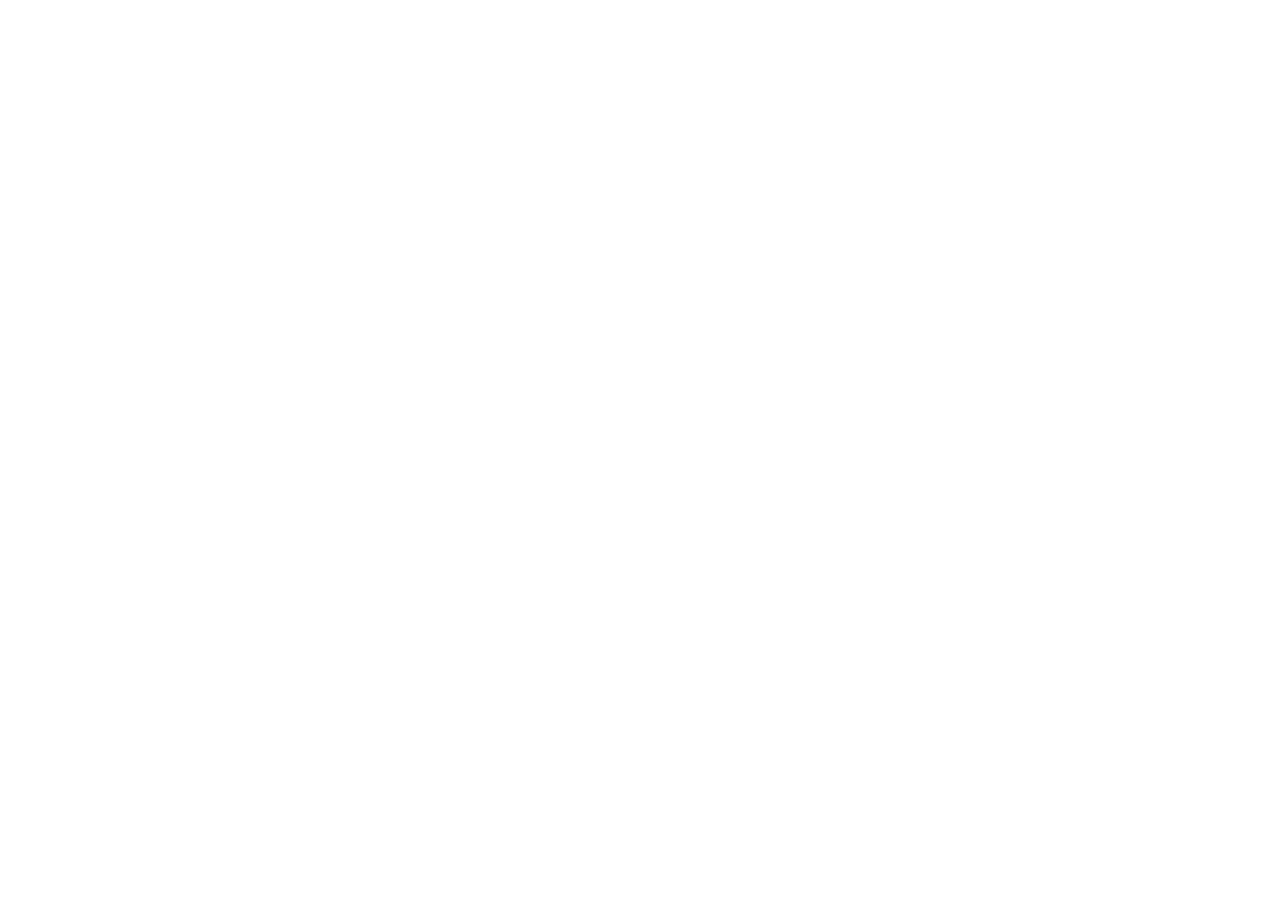
==== Reservia.html @ d8673938 "Base Du Projet" ====
<!DOCTYPE html>
<html lang="fr">
<head>
    <meta charset="UTF-8">
    <meta http-equiv="X-UA-Compatible" content="IE=edge">
    <meta name="viewport" content="width=device-width, initial-scale=1.0">
    <title>Reservia</title>
</head>
<body>
    
</body>
</html>
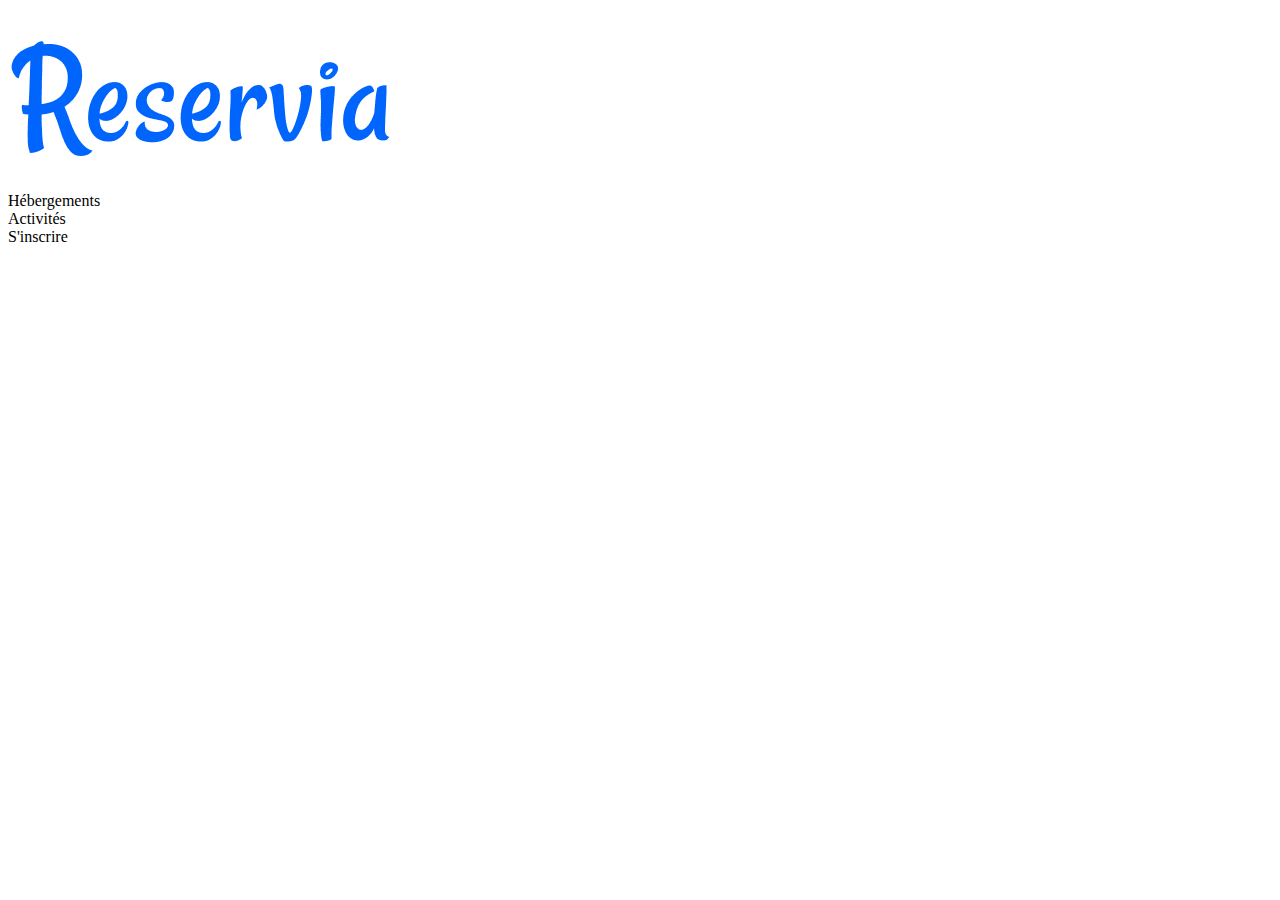
==== commit dcbecfb6: "Debut du Projet" ====
--- a/Reservia.html
+++ b/Reservia.html
@@ -7,6 +7,14 @@
     <title>Reservia</title>
 </head>
 <body>
+    <section class="top-page">
+        <img src="images/logo/Reservia@3x.png" alt="Loge du Site">
+            <nav>
+                <li>Hébergements</li>
+                <li>Activités</li>
+                <li>S'inscrire</li>
+            </nav>
+    </section>
     
 </body>
 </html>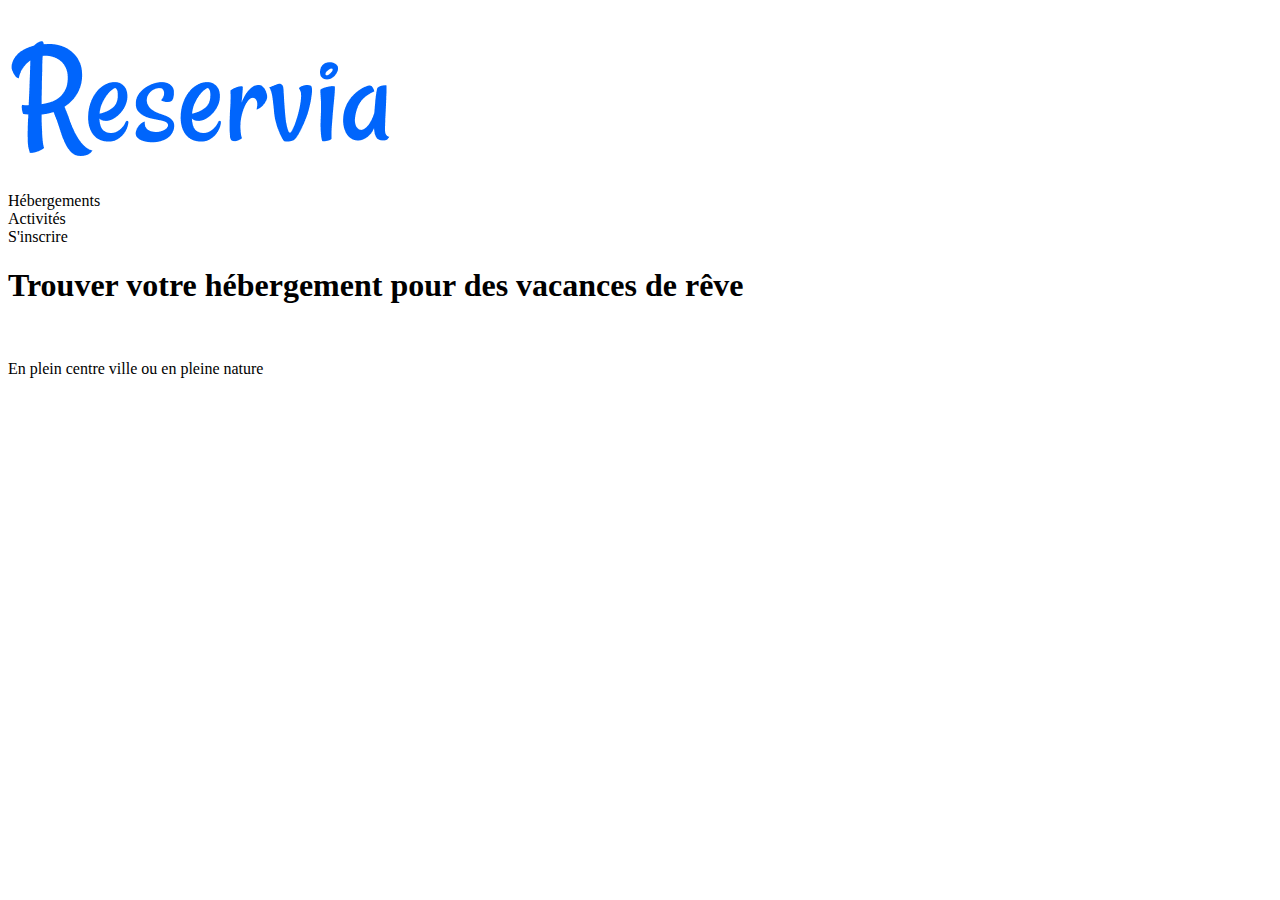
==== commit e5a5ddd7: "2 jours de codage" ====
--- a/Reservia.html
+++ b/Reservia.html
@@ -13,8 +13,13 @@
                 <li>Hébergements</li>
                 <li>Activités</li>
                 <li>S'inscrire</li>
-            </nav>
-    </section>
+            </nav> 
+    <h1>
+        Trouver votre hébergement pour des vacances de rêve
+    </h1> <br />
+    <p>En plein centre ville ou en pleine nature
+    </p> <br />
     
+
 </body>
 </html>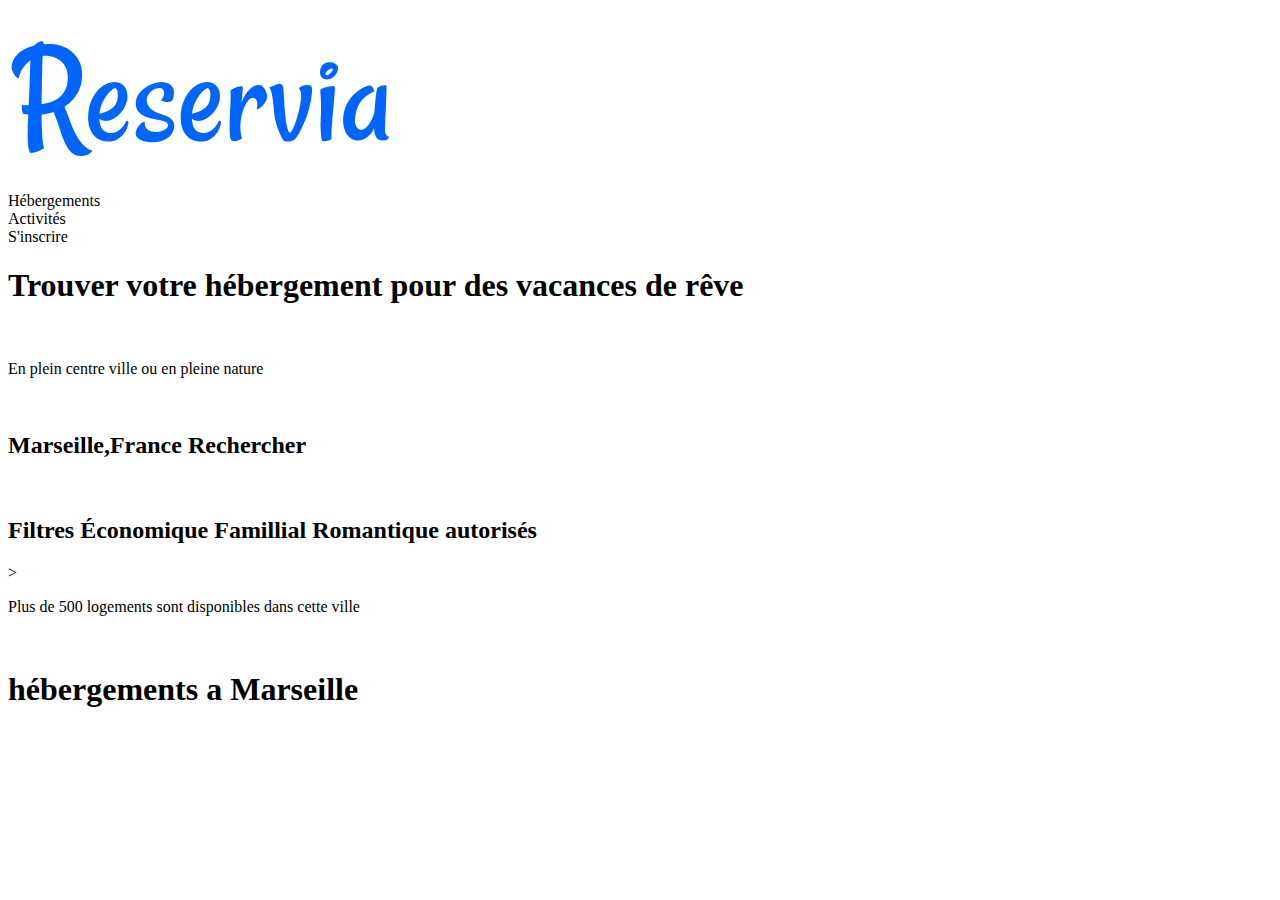
==== commit 74167714: "commit avant ajoute de photo" ====
--- a/Reservia.html
+++ b/Reservia.html
@@ -14,12 +14,18 @@
                 <li>Activités</li>
                 <li>S'inscrire</li>
             </nav> 
-    <h1>
-        Trouver votre hébergement pour des vacances de rêve
-    </h1> <br />
-    <p>En plein centre ville ou en pleine nature
-    </p> <br />
-    
+        <h1>
+            Trouver votre hébergement pour des vacances de rêve
+        </h1> <br />
+            <p>En plein centre ville ou en pleine nature
+                </p> <br />
+        <h2> Marseille,France Rechercher</h2><br />
+        <h2>Filtres Économique Famillial Romantique autorisés</h2>><br />
+            <p>Plus de 500 logements sont disponibles dans cette ville</p><br />
+
+        <h1>hébergements a Marseille</h1><br />   
+        
+
 
 </body>
 </html>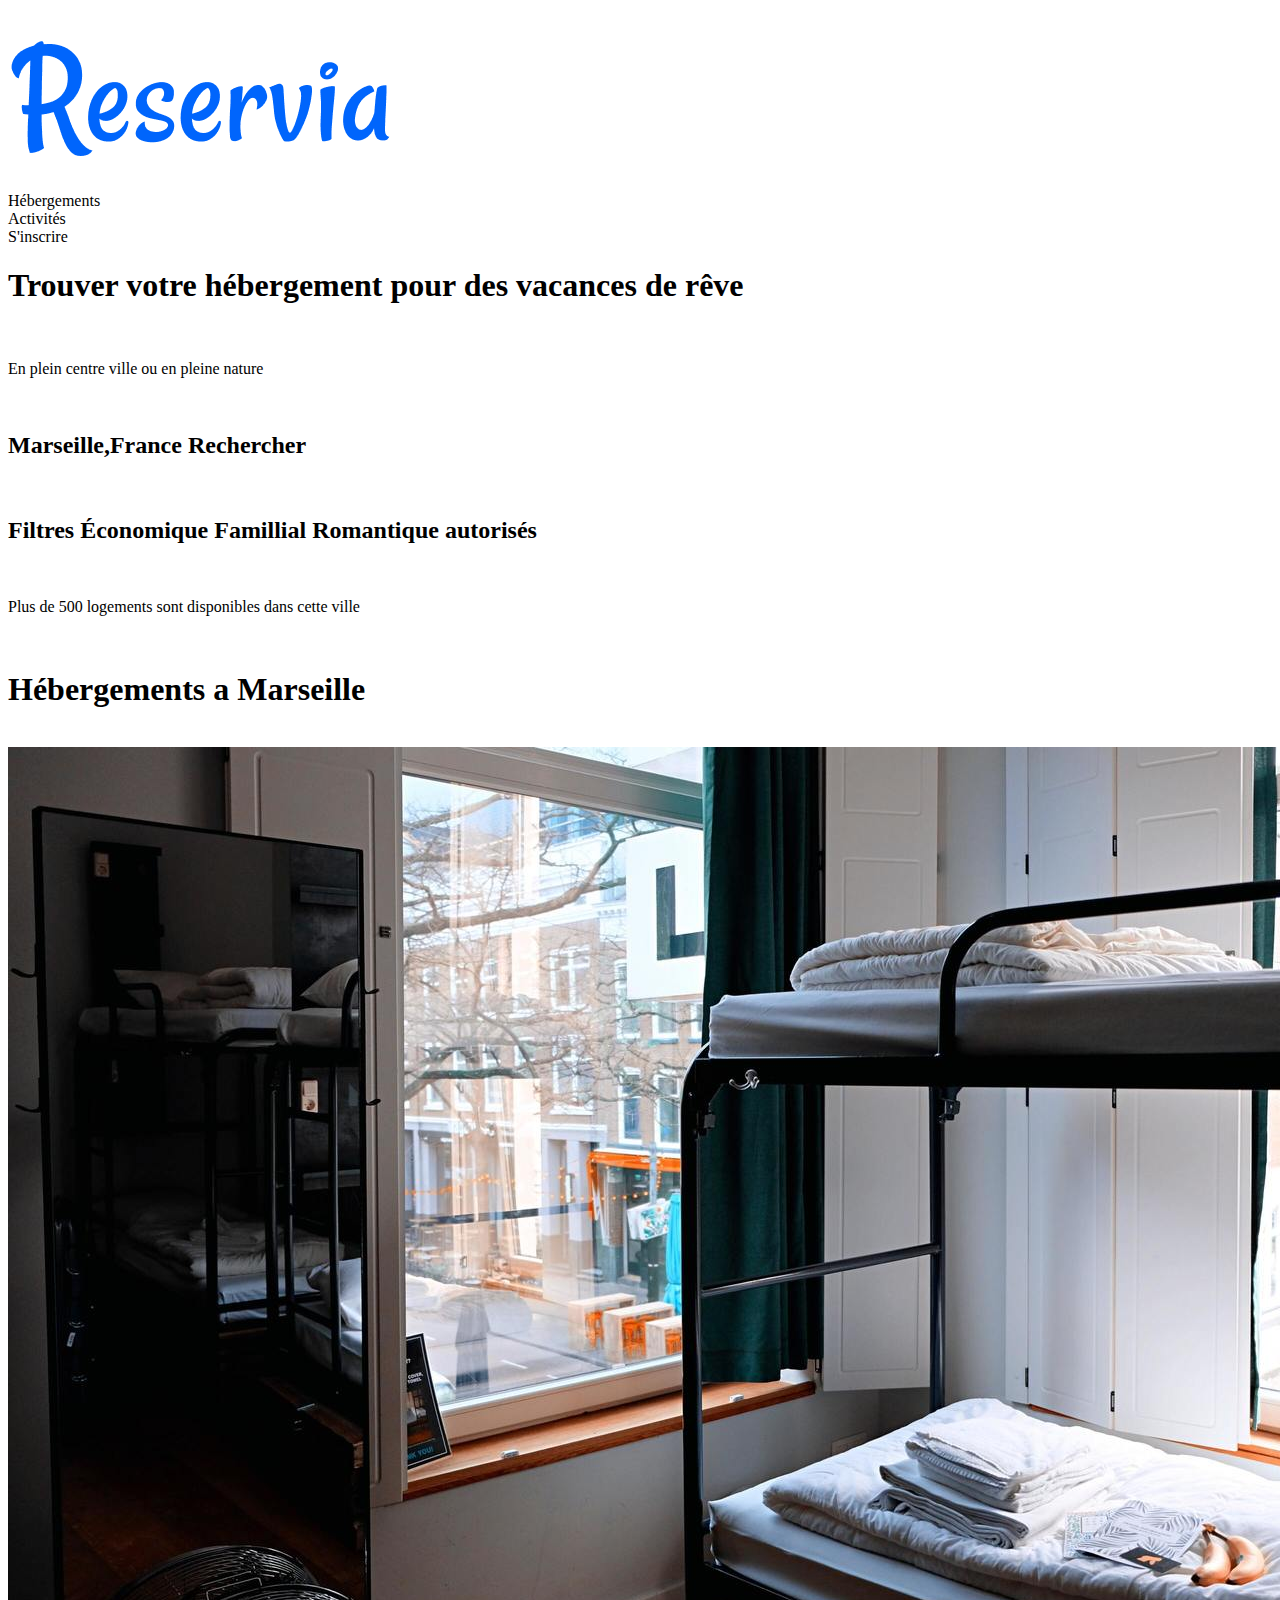
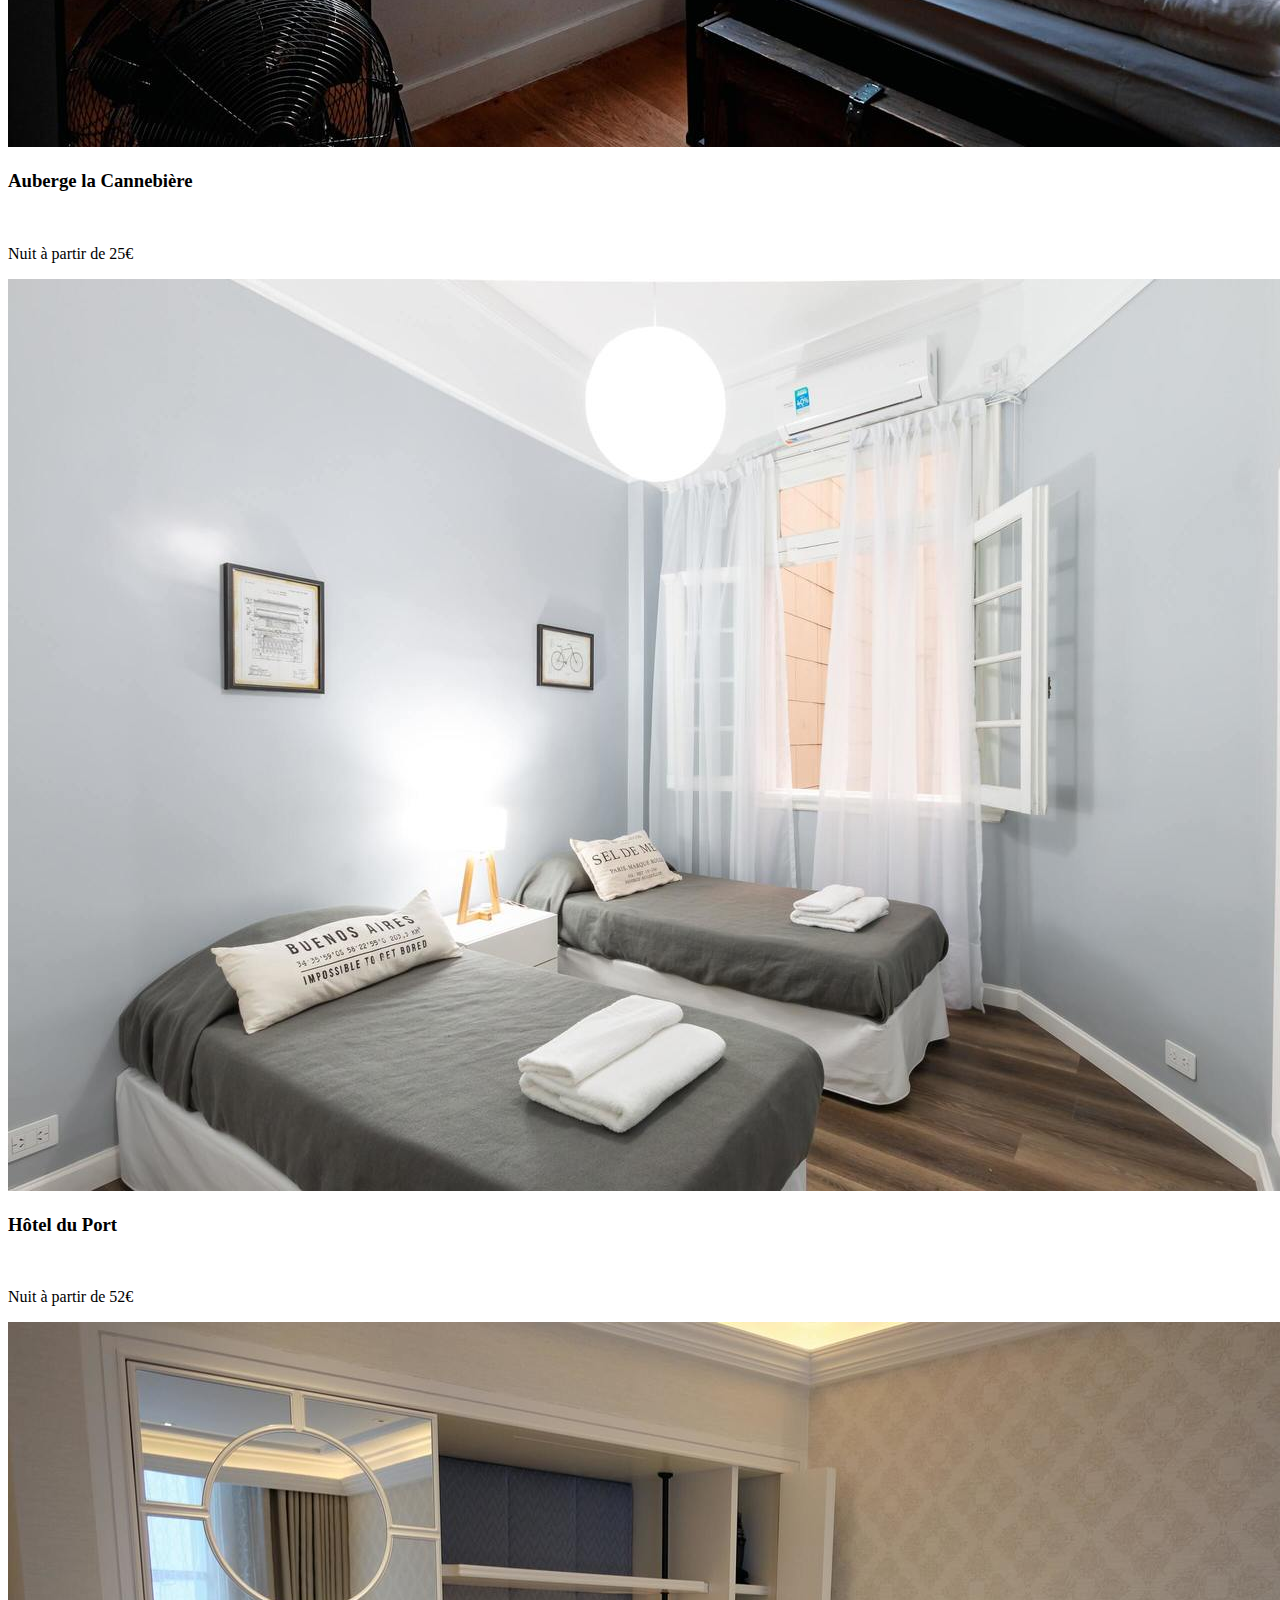
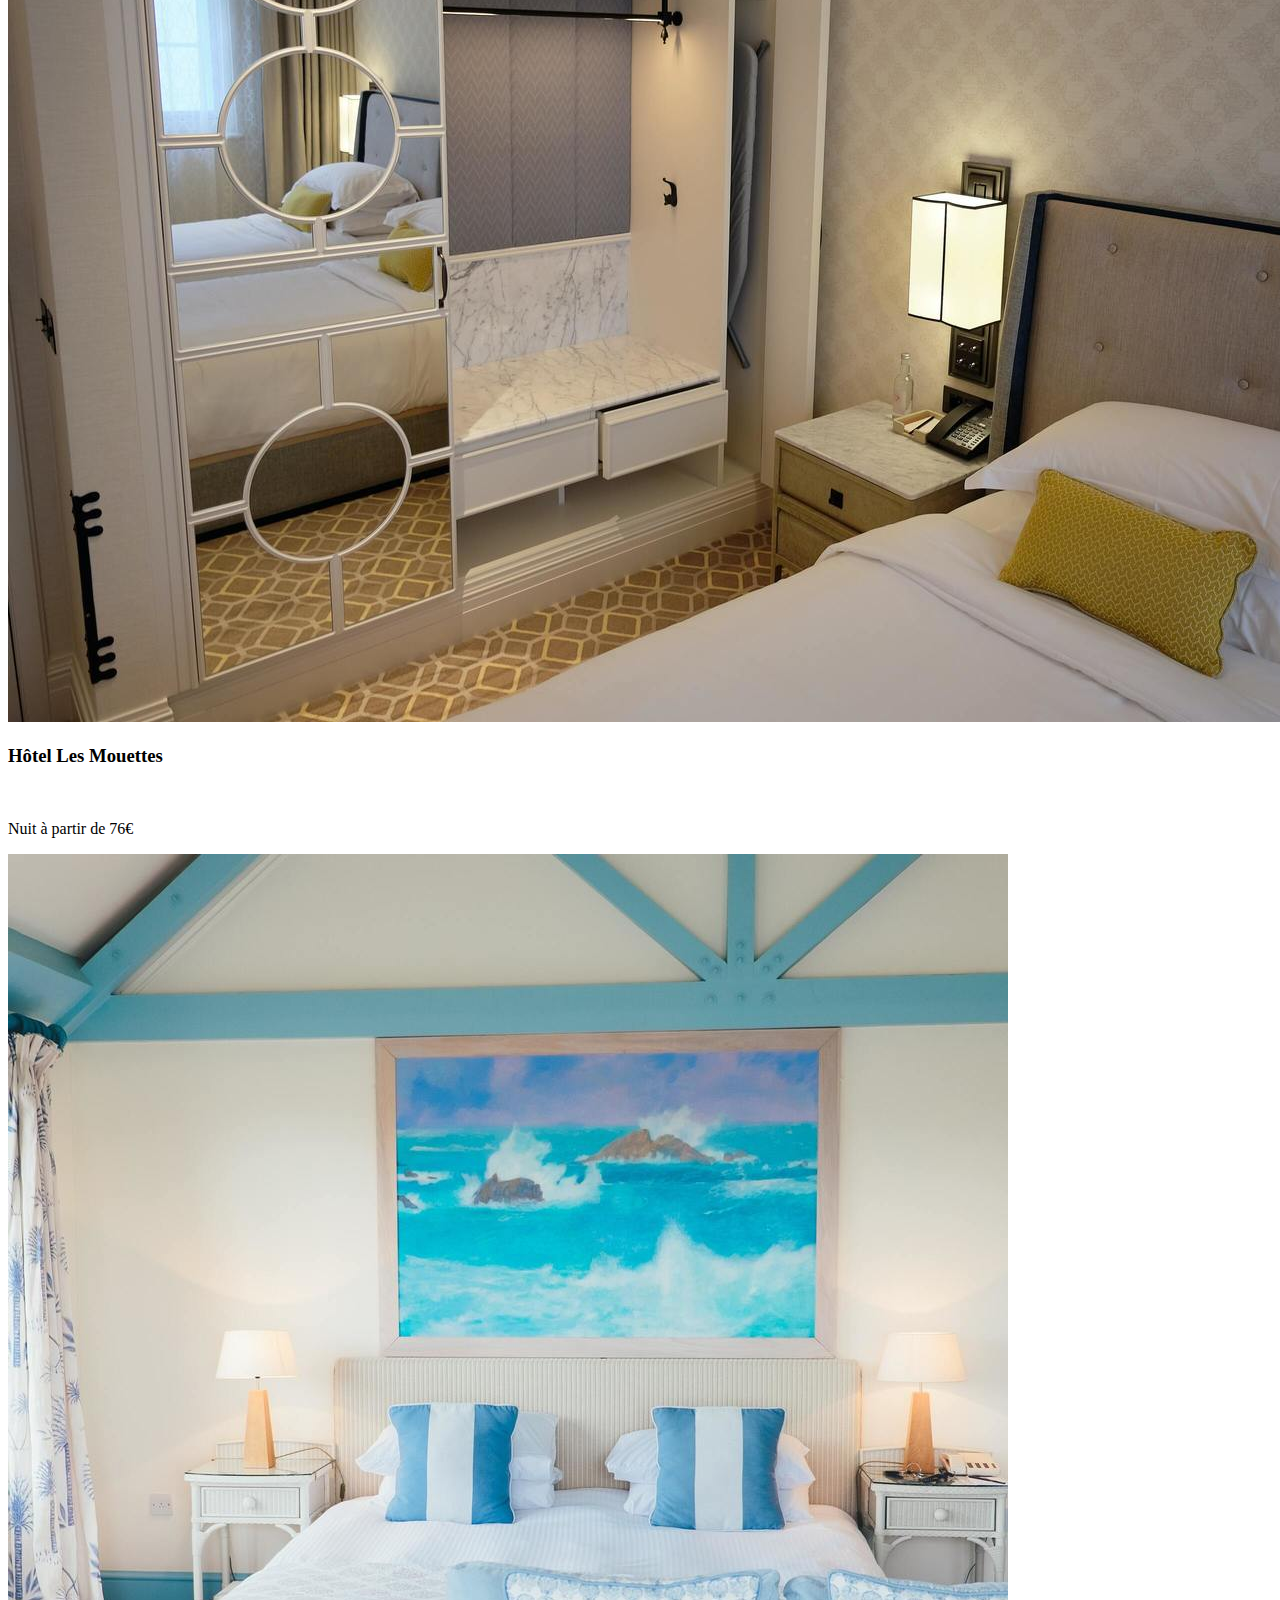
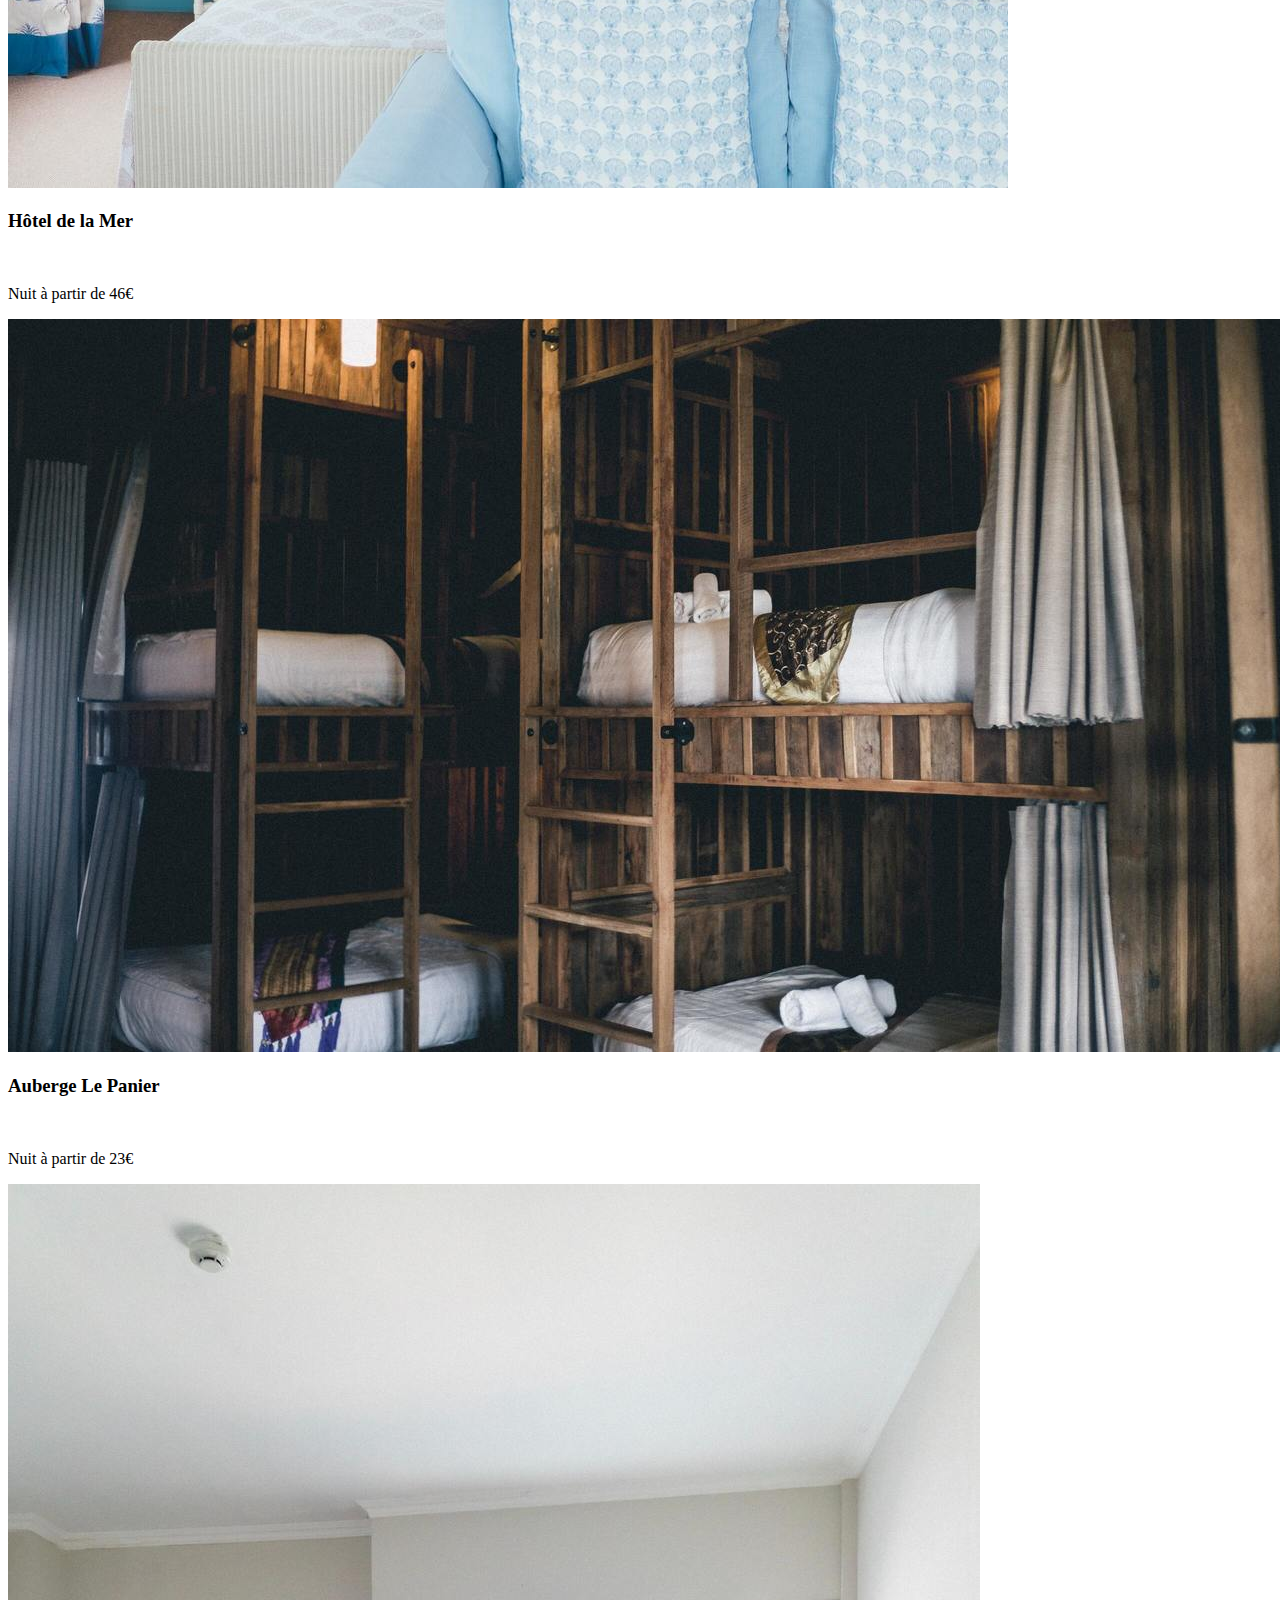
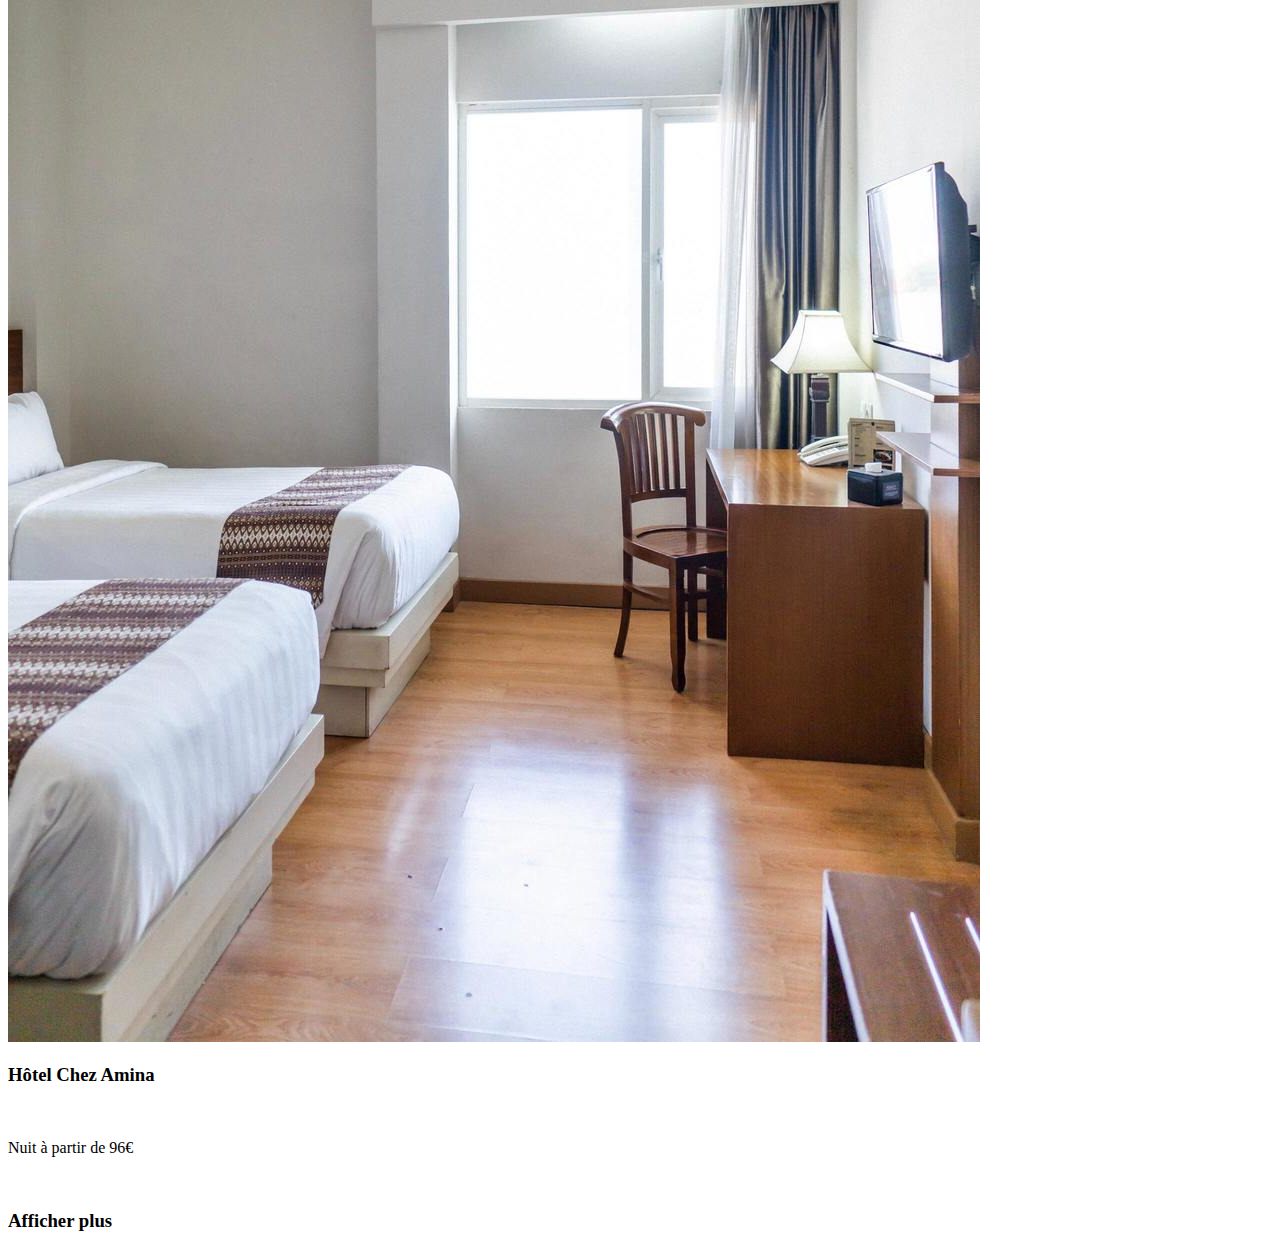
==== commit 36f18541: "ajouts des image centrales" ====
--- a/Reservia.html
+++ b/Reservia.html
@@ -20,10 +20,31 @@
             <p>En plein centre ville ou en pleine nature
                 </p> <br />
         <h2> Marseille,France Rechercher</h2><br />
-        <h2>Filtres Économique Famillial Romantique autorisés</h2>><br />
+        <h2>Filtres Économique Famillial Romantique autorisés</h2><br />
             <p>Plus de 500 logements sont disponibles dans cette ville</p><br />
+    <Section class="central">
+        <h1>Hébergements a Marseille</h1><br />
+        <img src="images/hebergements/3_medium/marcus-loke-WQJvWU_HZFo-unsplash.jpg" alt="Auberge la Cannebière"><br />
+            <h3>Auberge la Cannebière</h3><br />
+                <p>Nuit à partir de 25€</p>
+        <img src="images/hebergements/3_medium/fred-kleber-gTbaxaVLvsg-unsplash.jpg" alt="Hôtel du Port"><br />
+            <h3>Hôtel du Port</h3><br />
+                <p>Nuit à partir de 52€</p>
+        <img src="images/hebergements/3_medium/reisetopia-B8WIgxA_PFU-unsplash.jpg" alt="Hôtel Les Mouettes"><br />
+            <h3>Hôtel Les Mouettes</h3><br />
+                <p>Nuit à partir de 76€</p>
+        <img src="images/hebergements/3_medium/annie-spratt-Eg1qcIitAuA-unsplash.jpg" alt="Hôtel de la Mer"><br />
+            <h3>Hôtel de la Mer</h3><br />
+                 <p>Nuit à partir de 46€</p>
+        <img src="images/hebergements/3_medium/nicate-lee-kT-ZyaiwBe0-unsplash.jpg" alt="Auberge Le Panier"><br />
+            <h3>Auberge Le Panier</h3><br />
+                <p>Nuit à partir de 23€</p>
+        <img src="images/hebergements/3_medium/febrian-zakaria-M6S1WvfW68A-unsplash.jpg" alt="Hôtel Chez Amina"><br />
+            <h3>Hôtel Chez Amina</h3><br />
+                <p>Nuit à partir de 96€</p><br />
+            <h3>Afficher plus</h3>
 
-        <h1>hébergements a Marseille</h1><br />   
+    </Section>
         
 
 
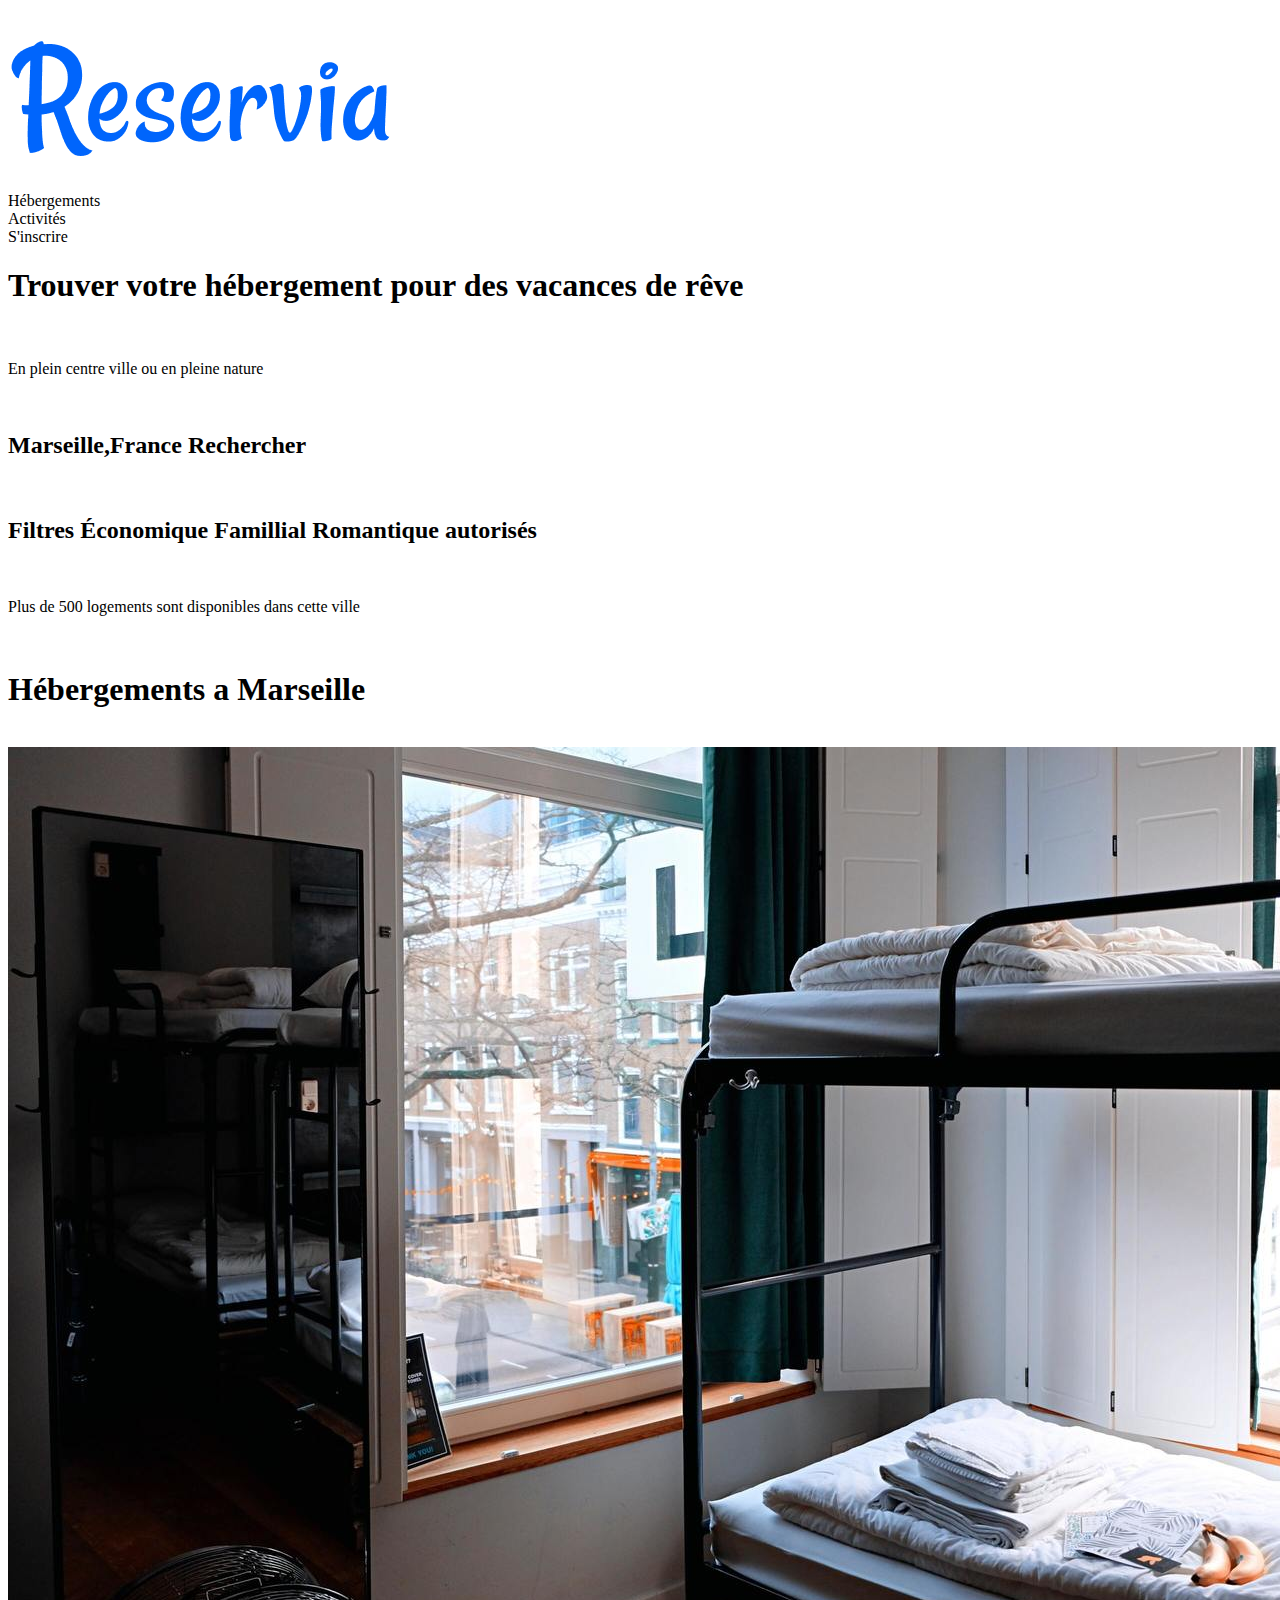
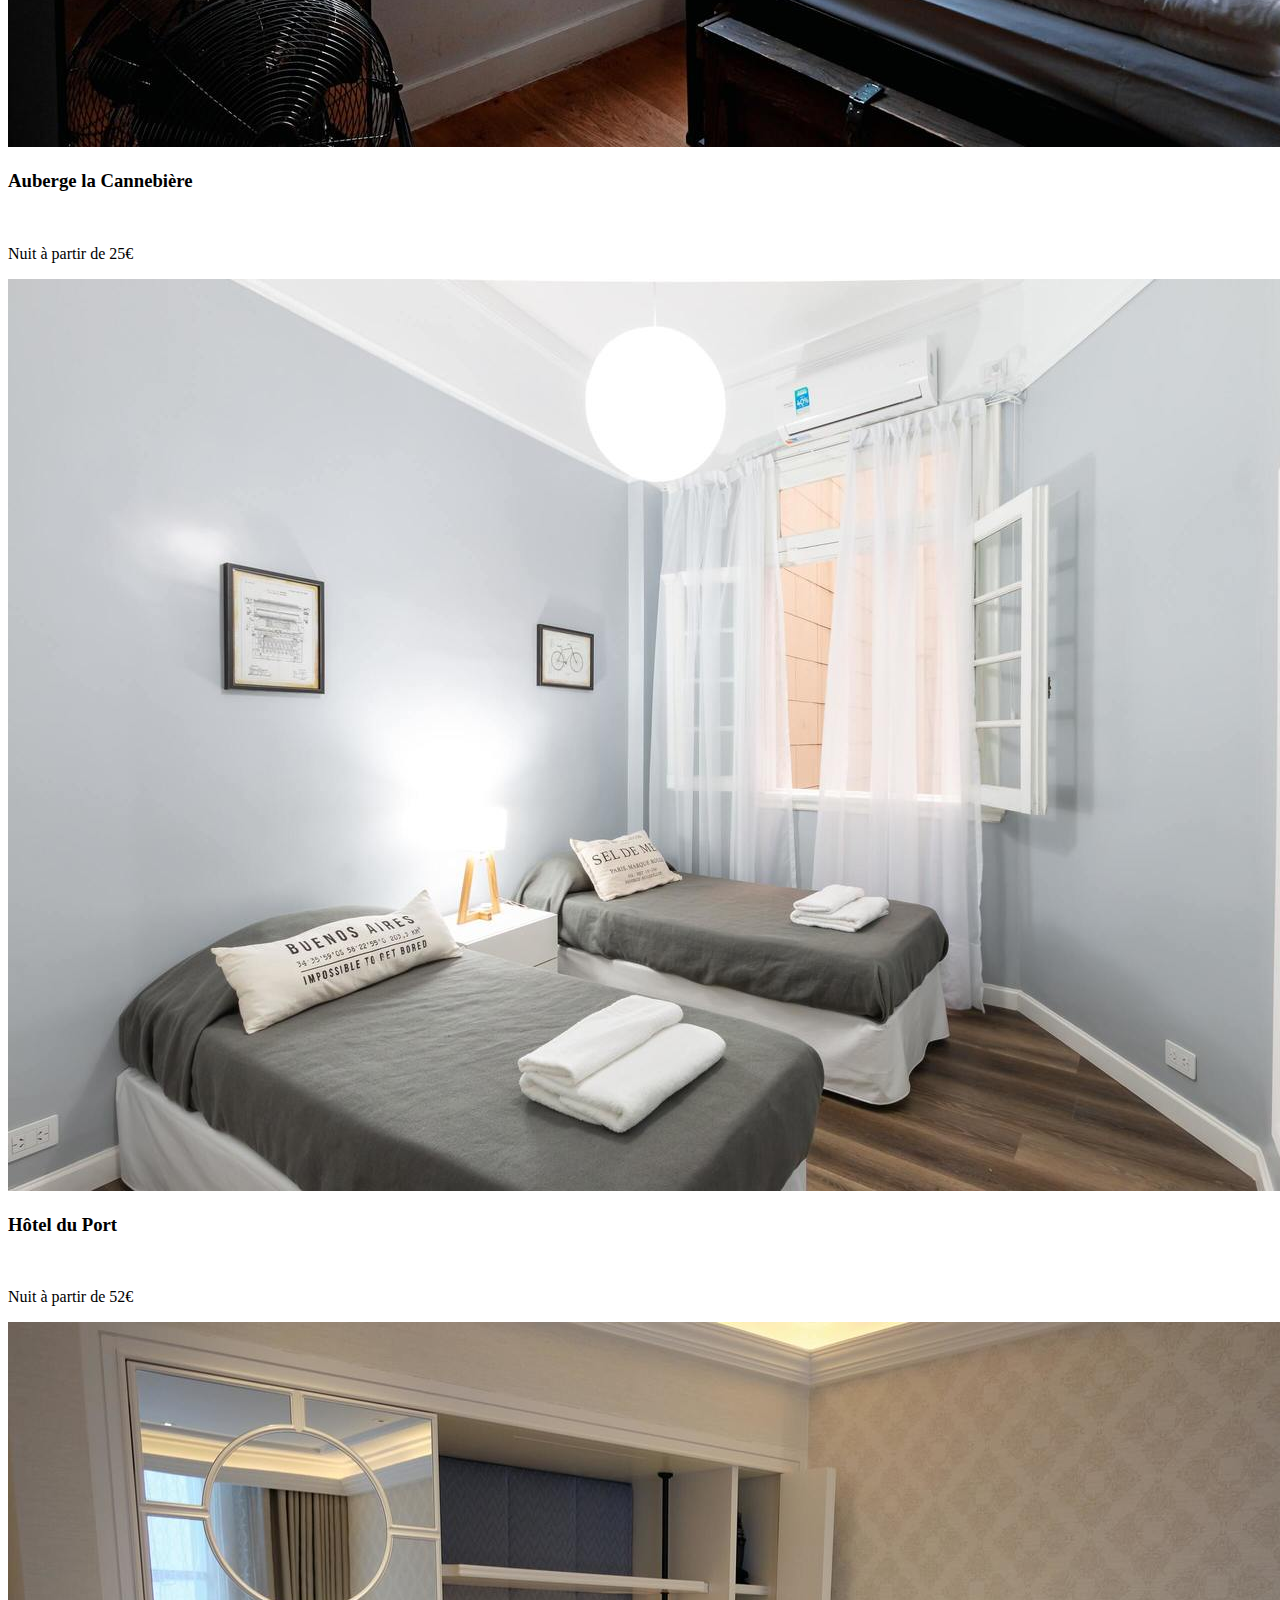
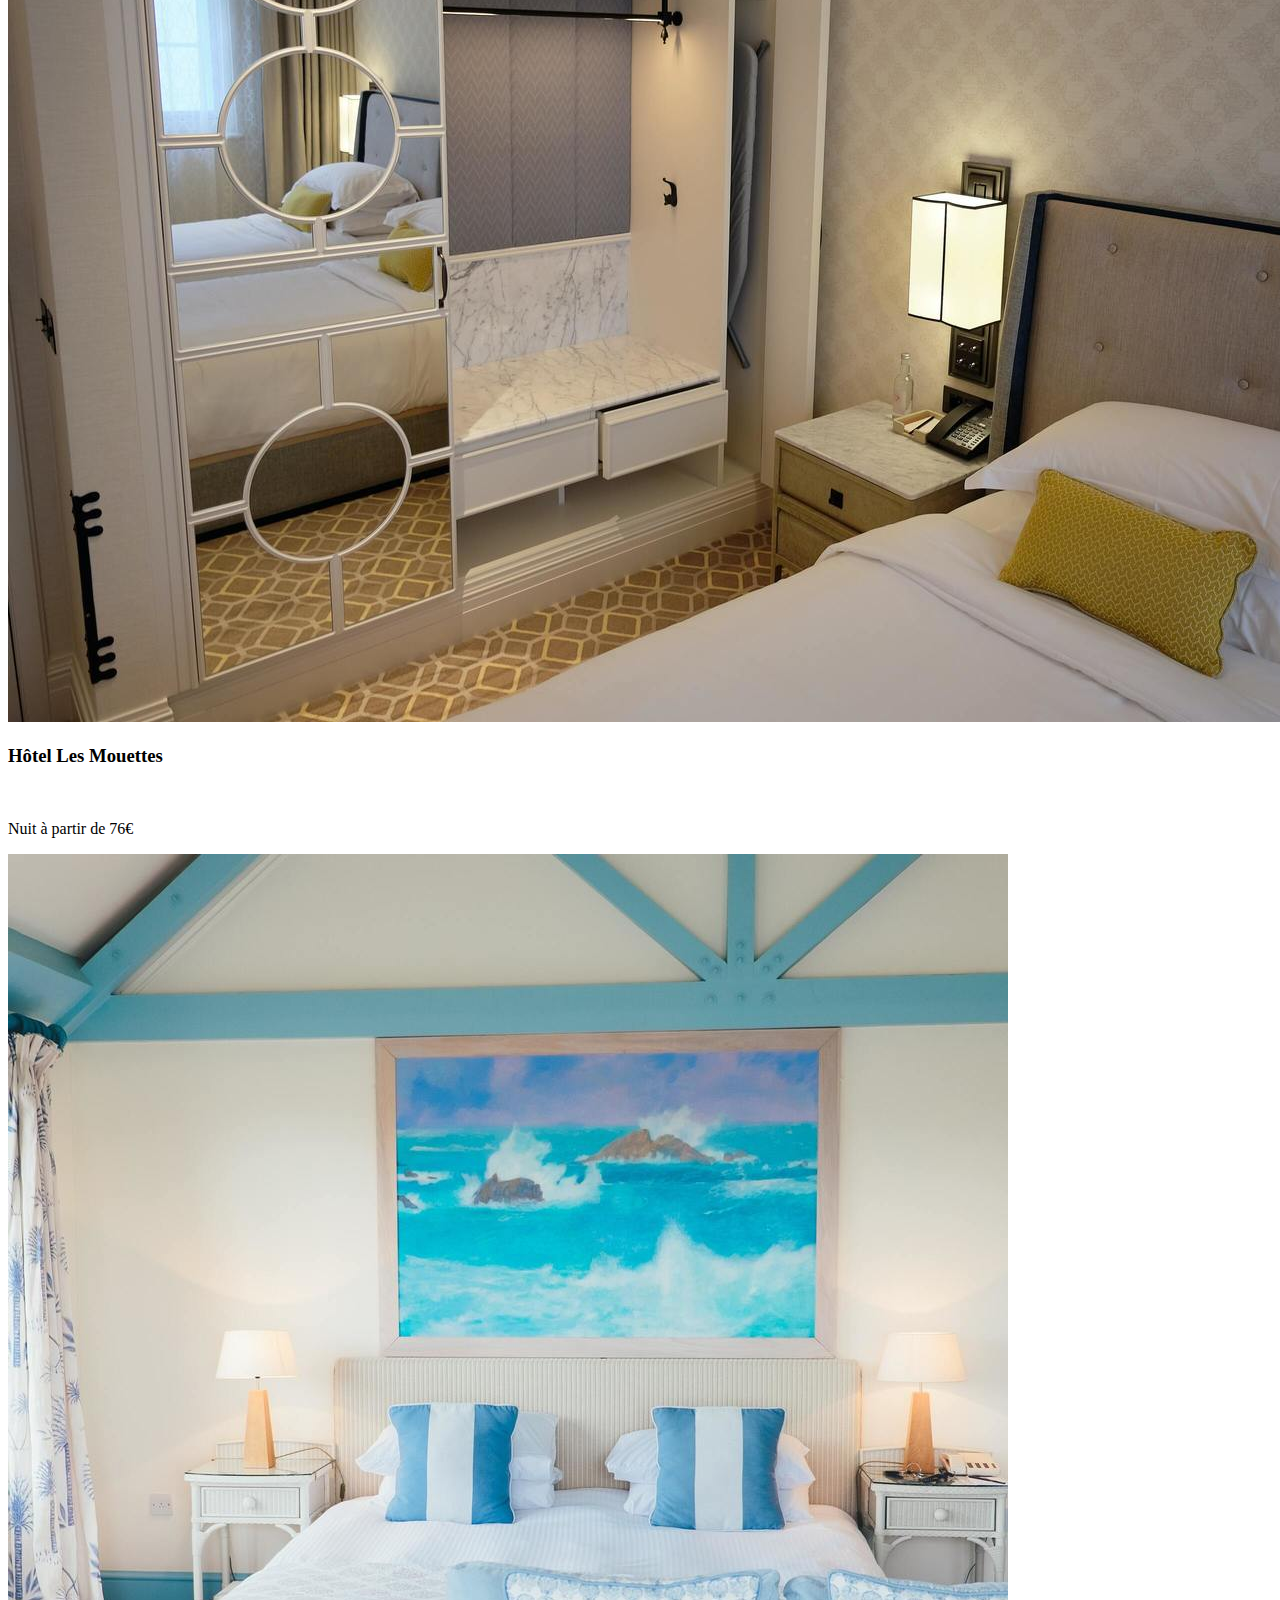
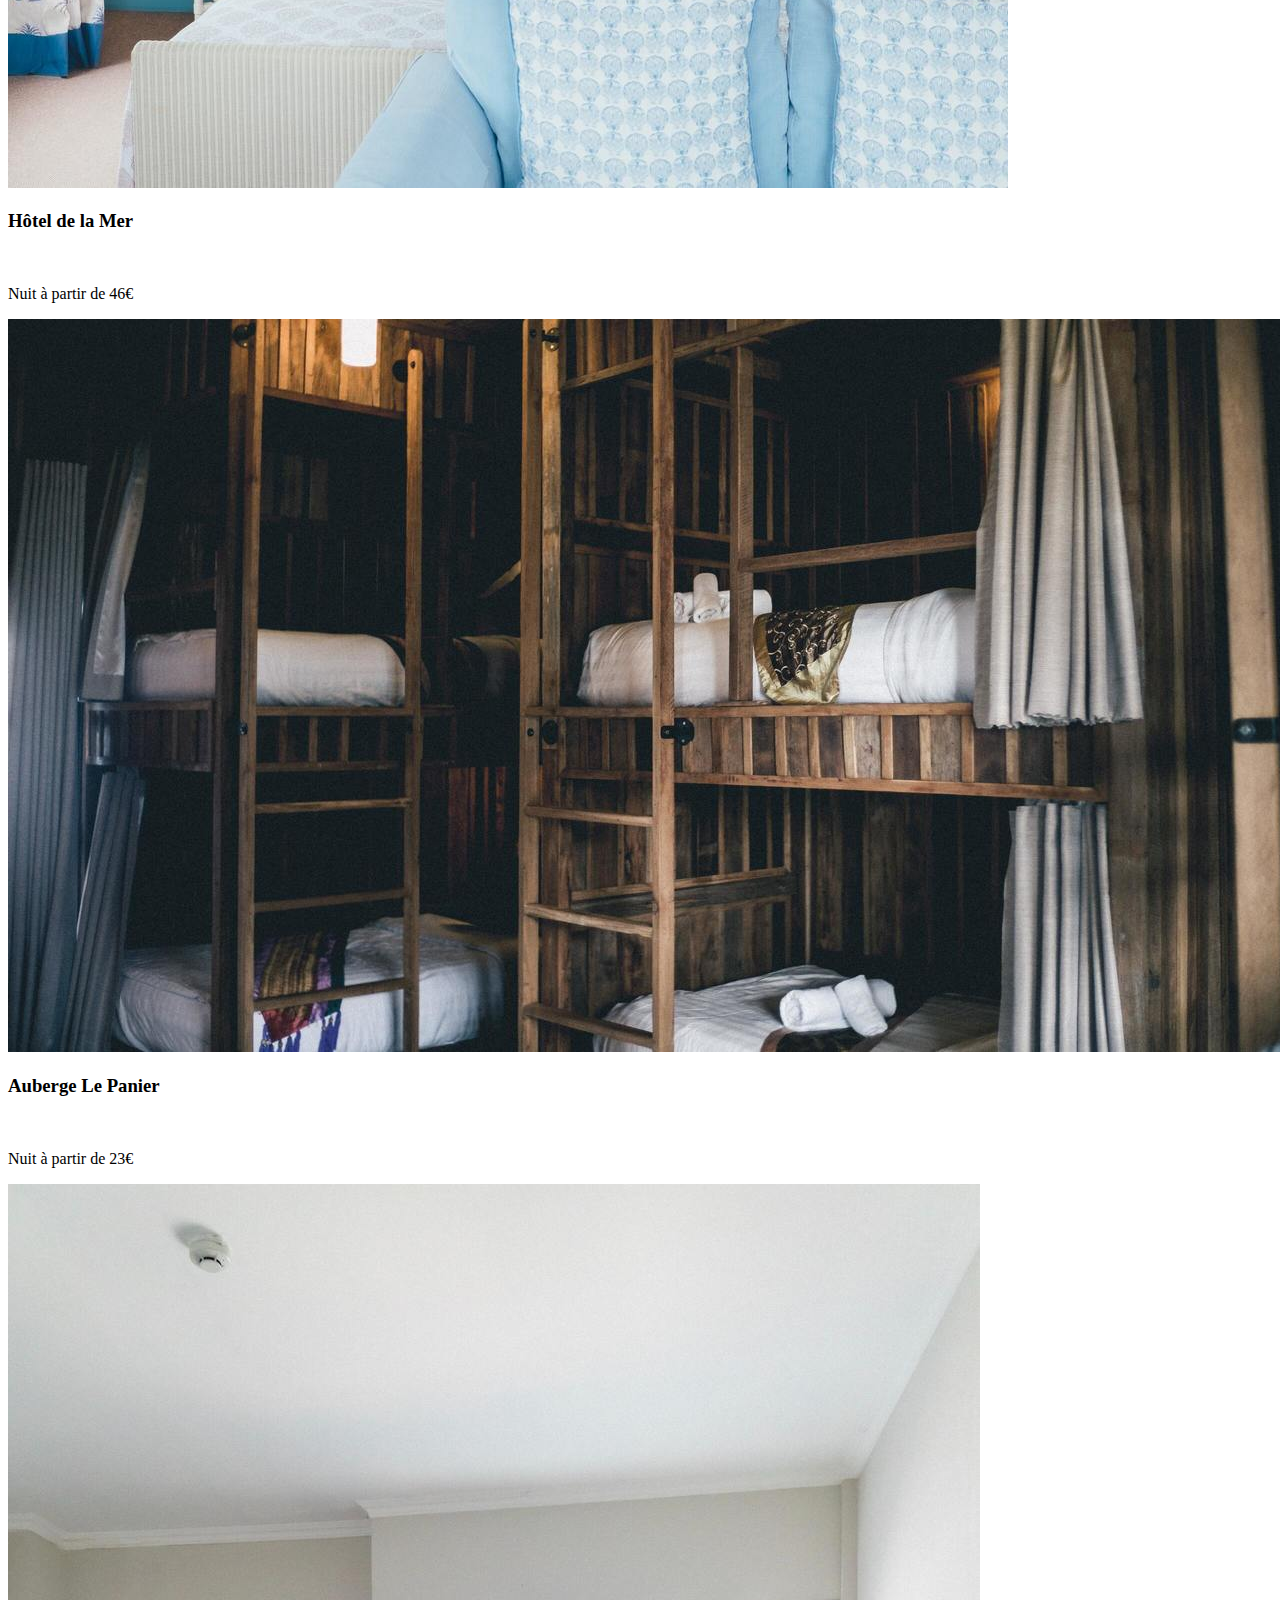
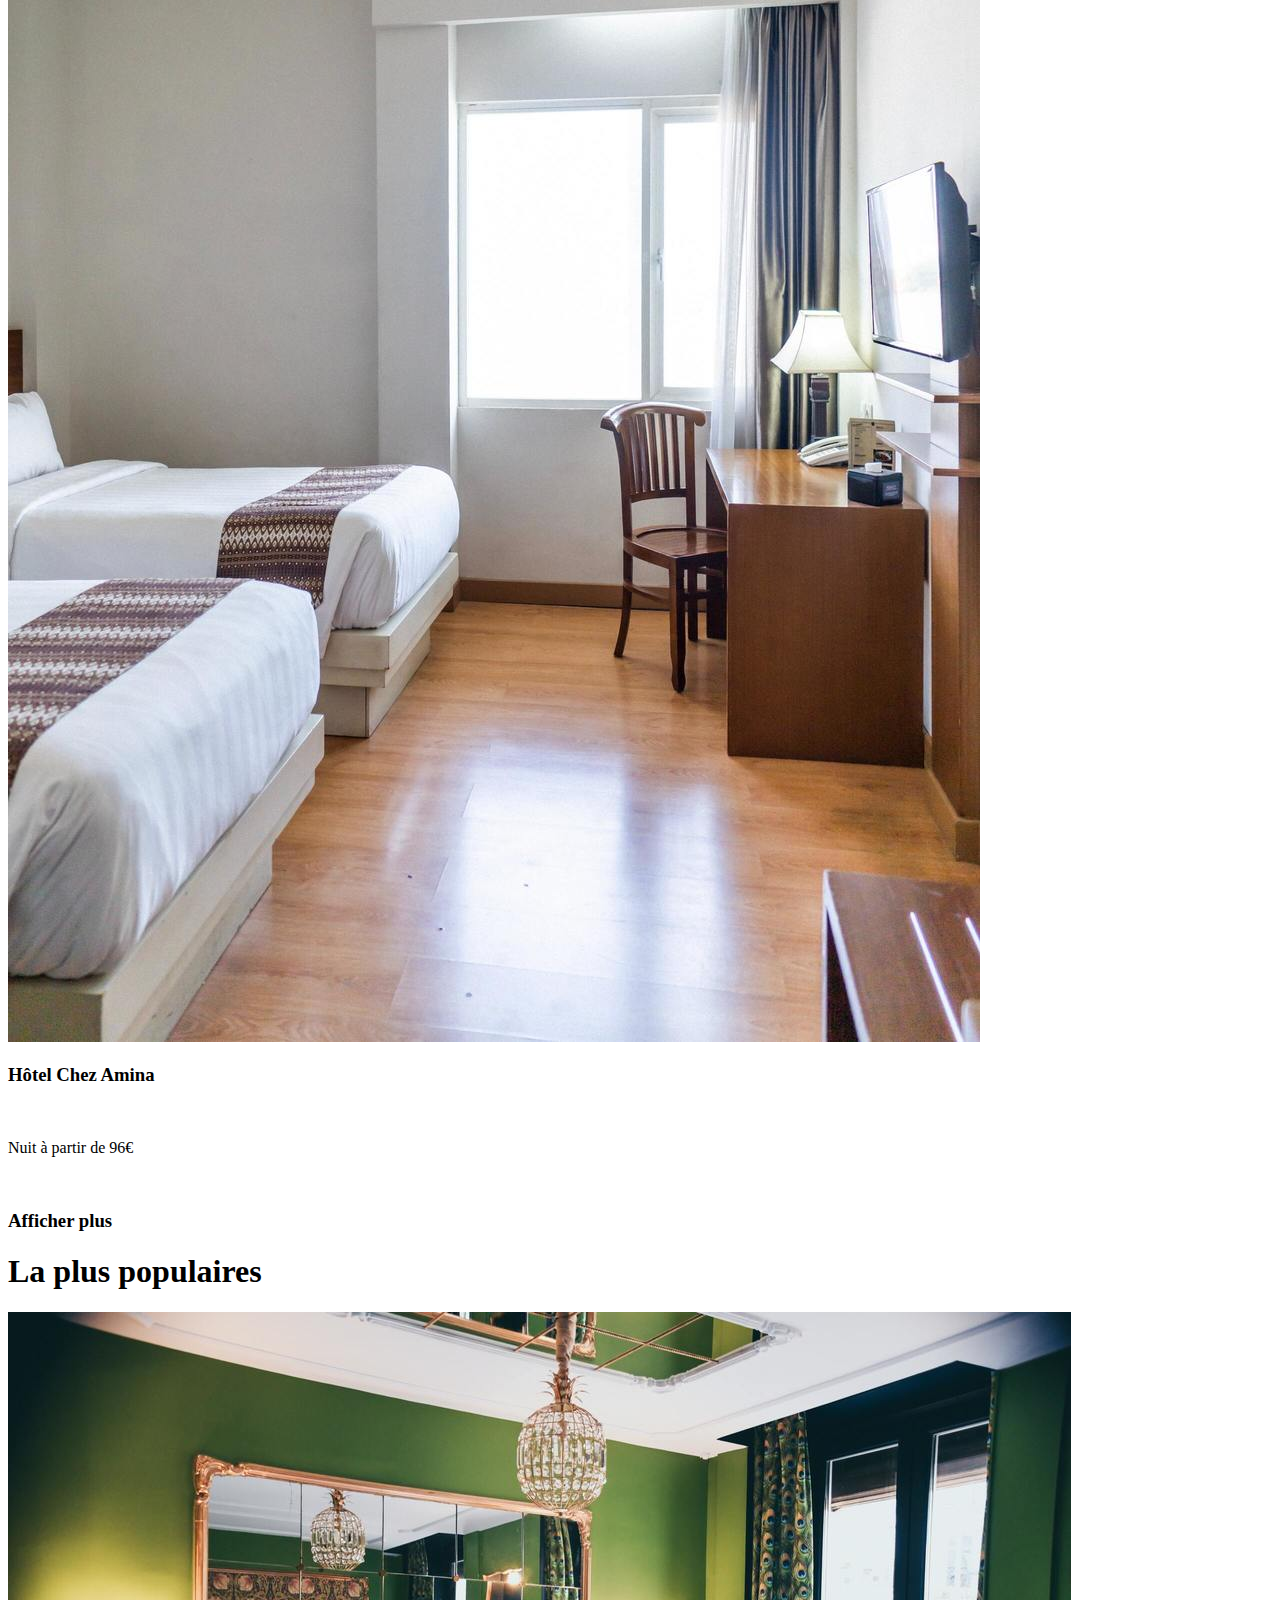
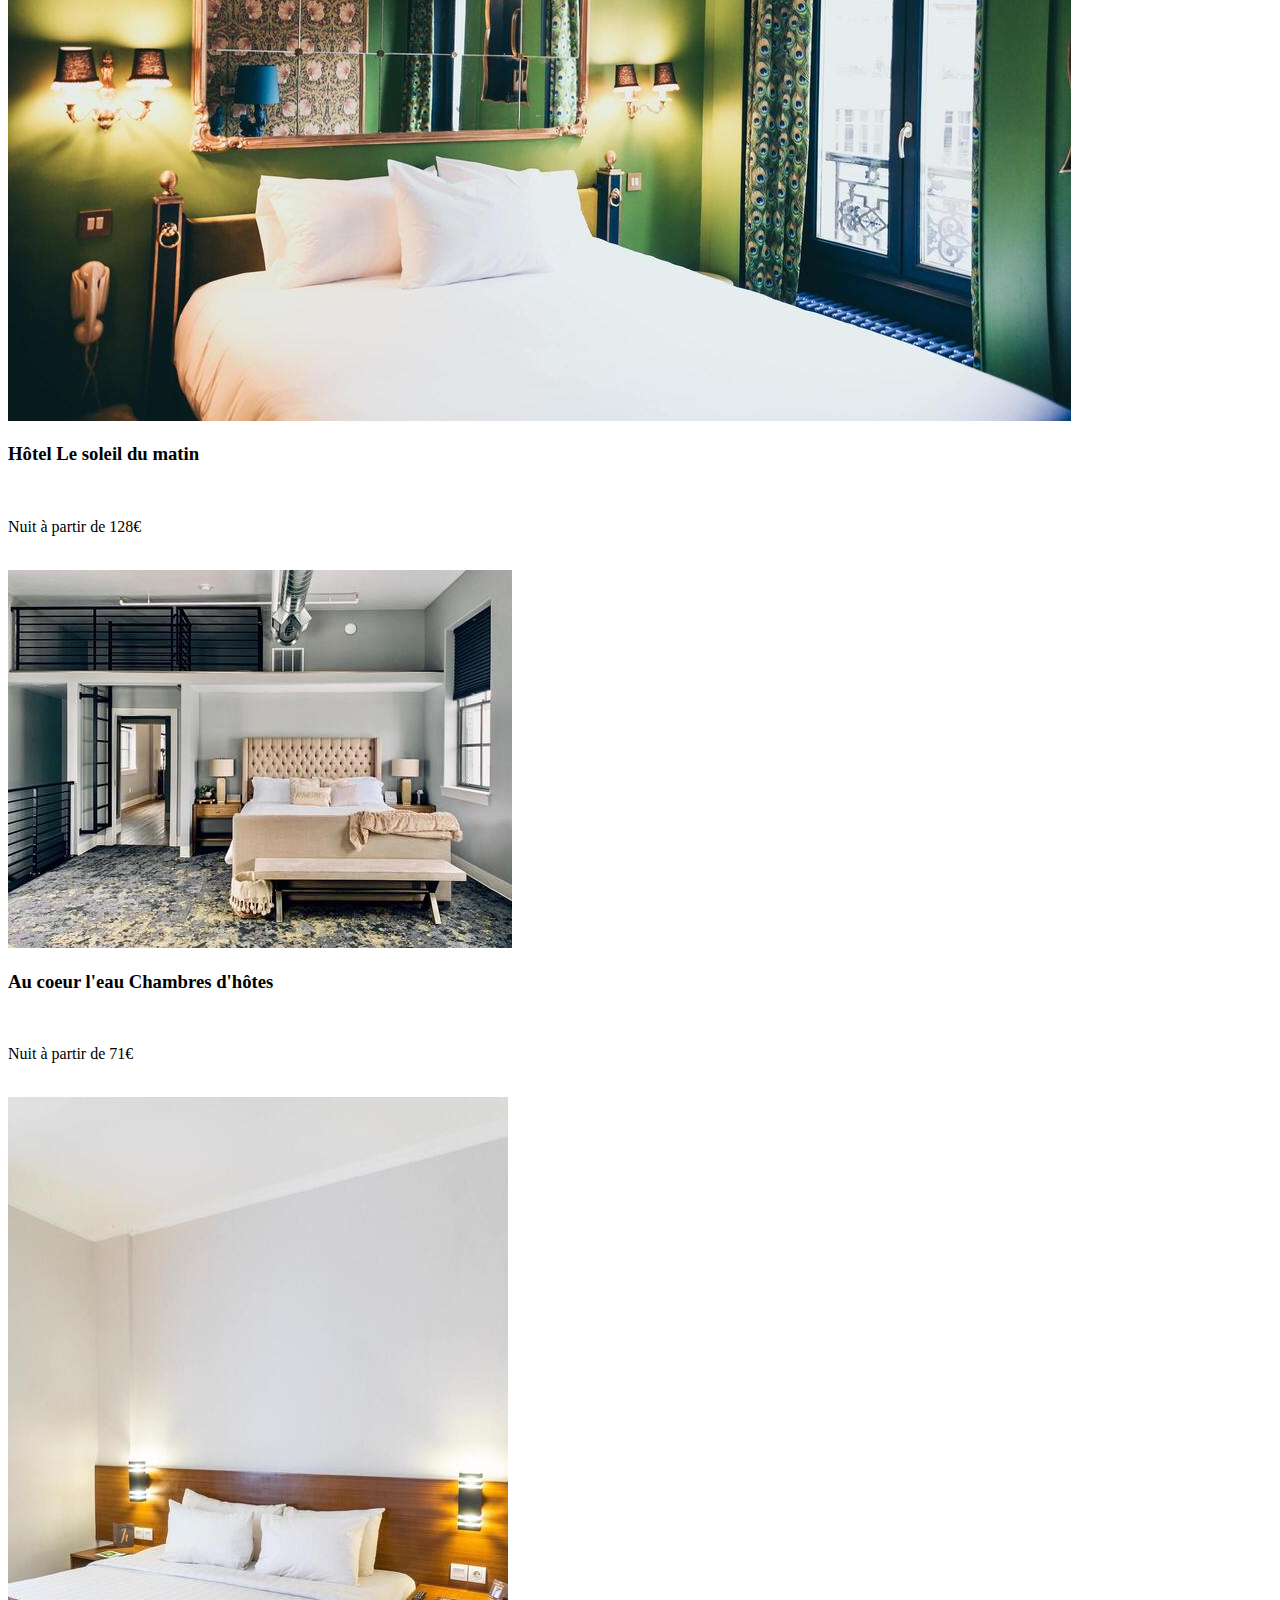
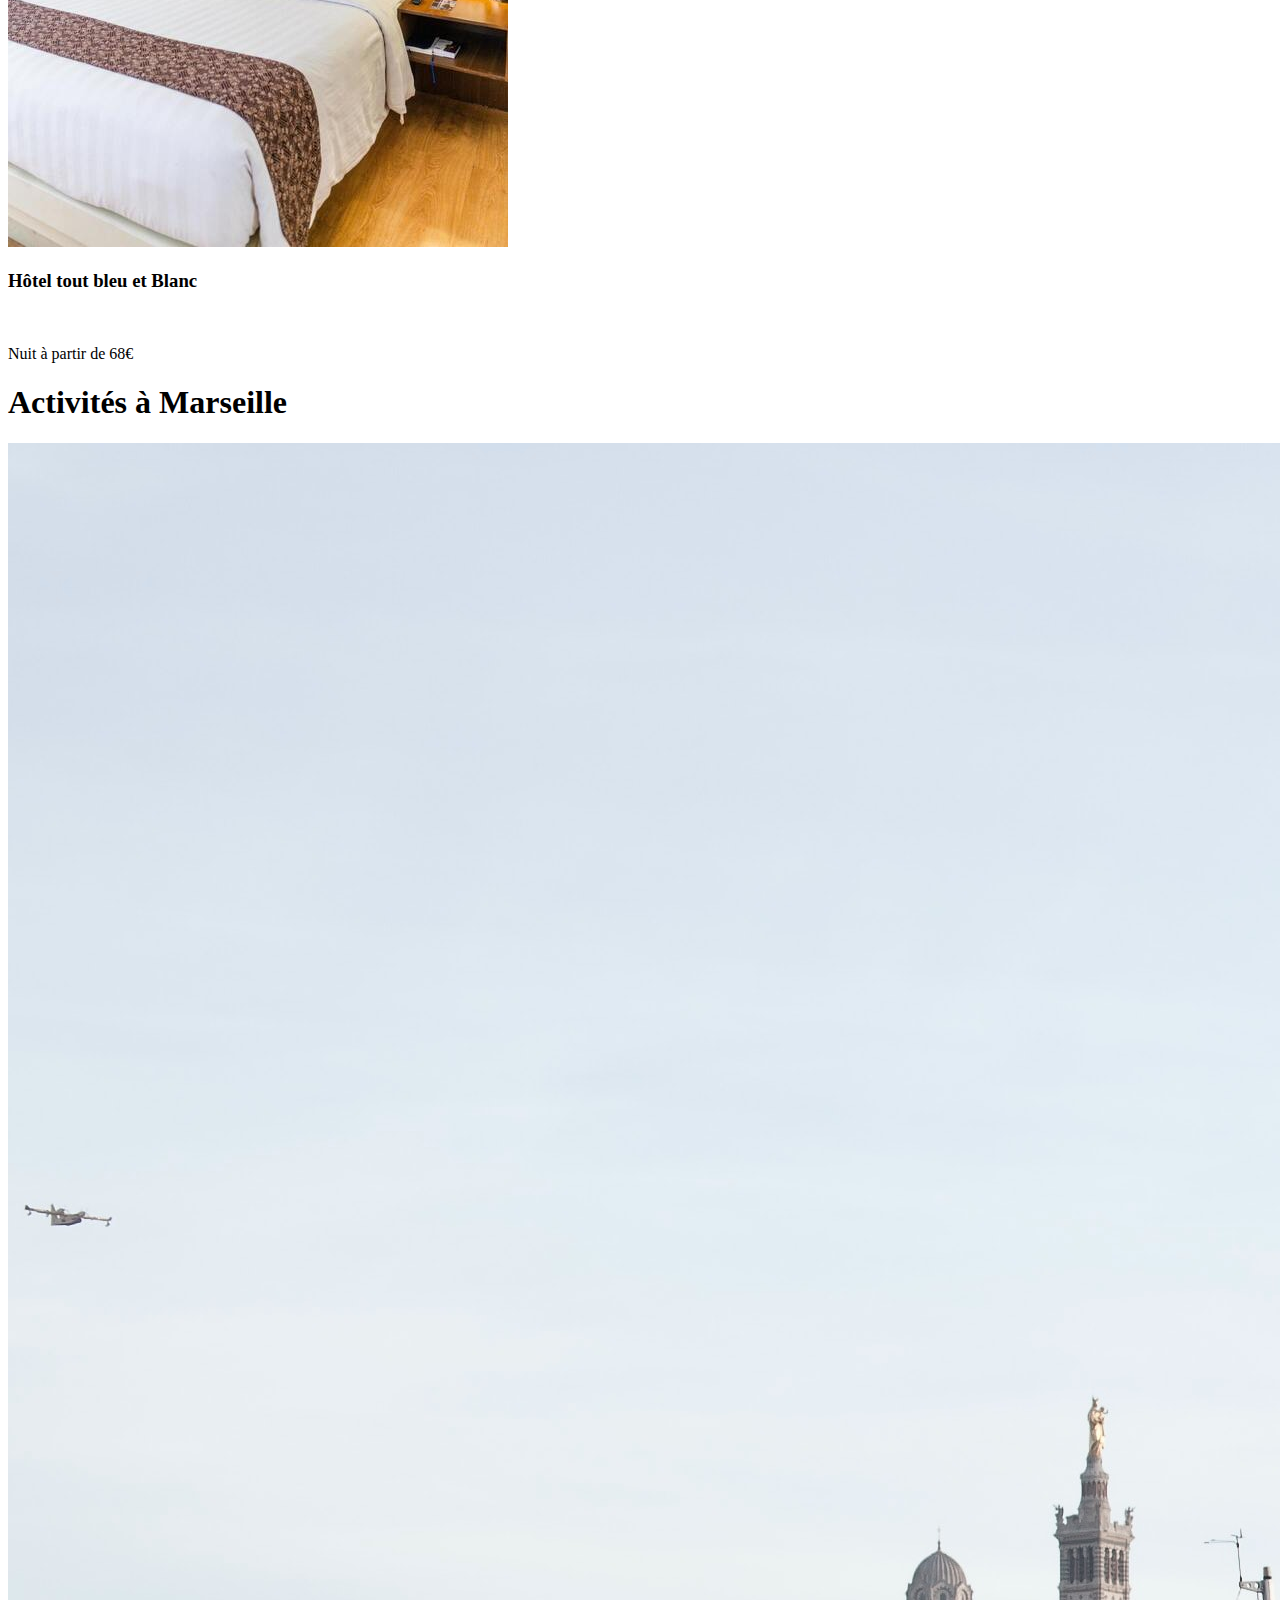
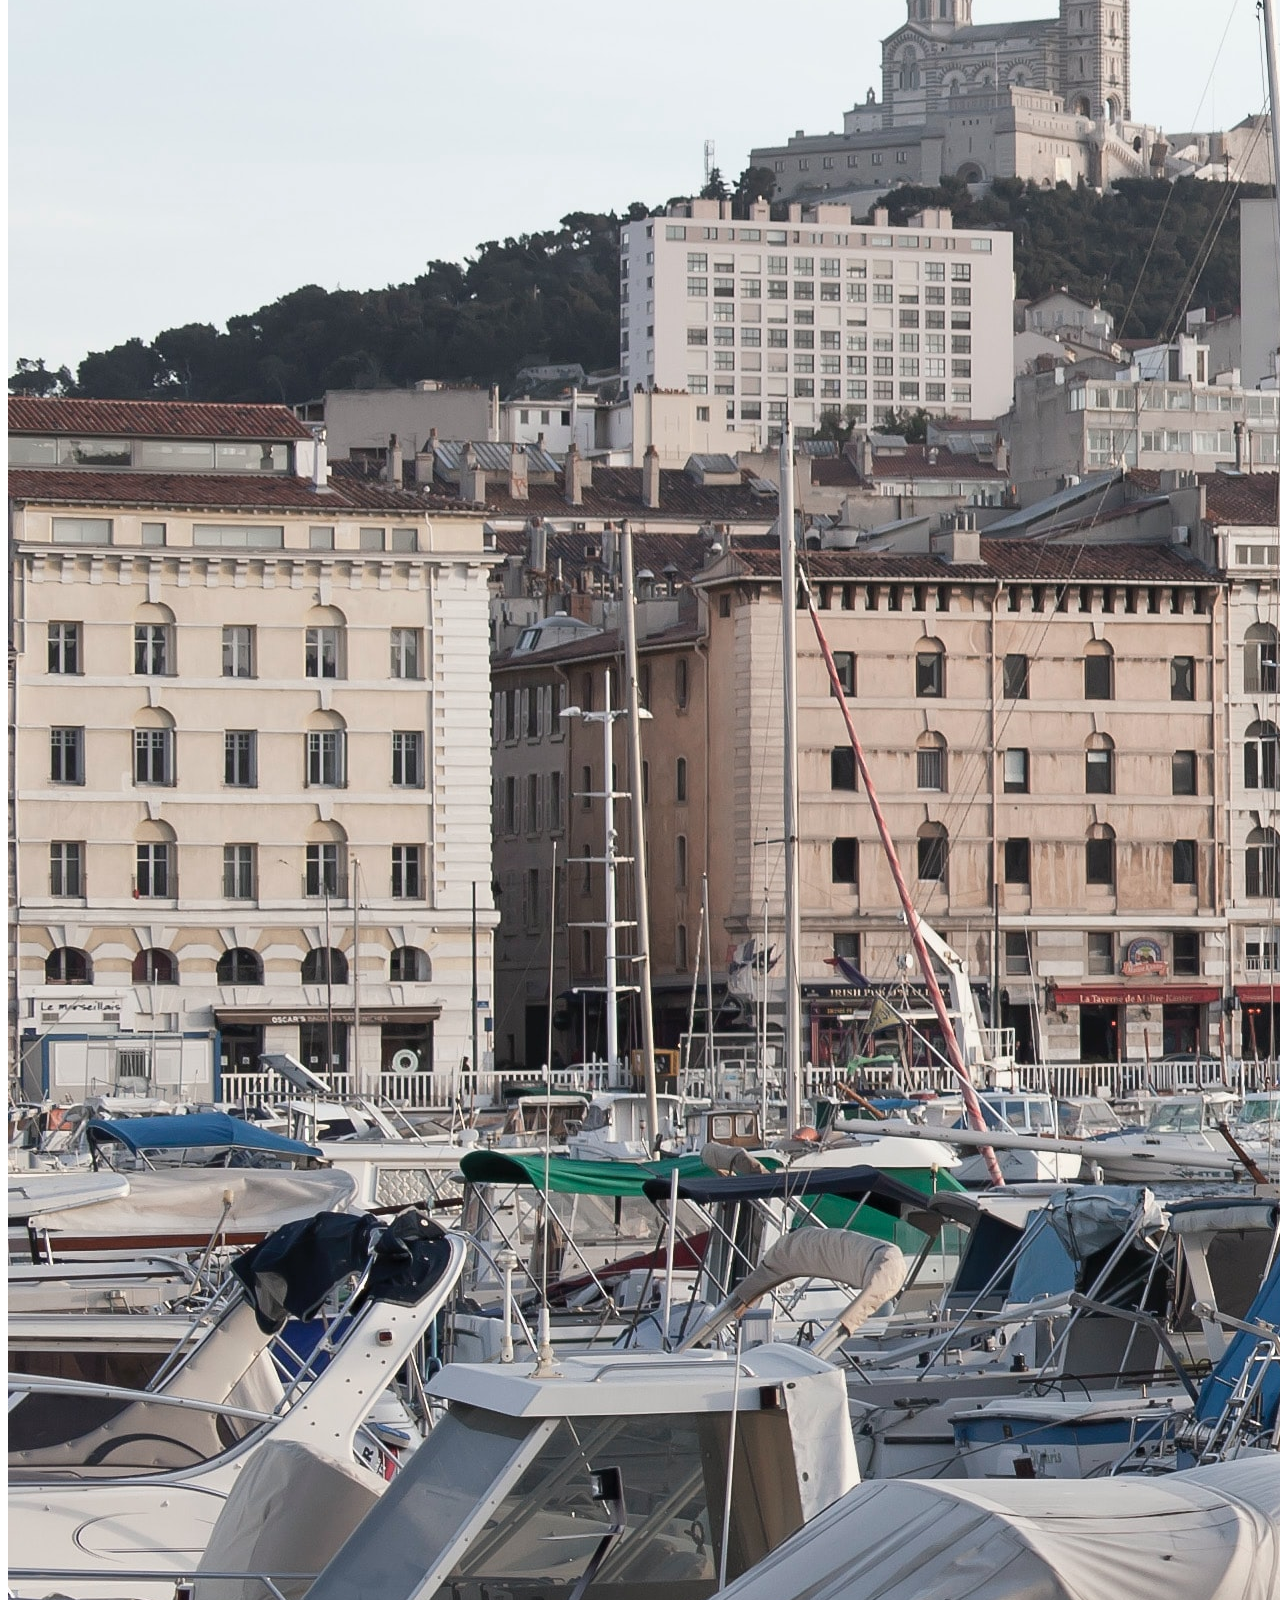
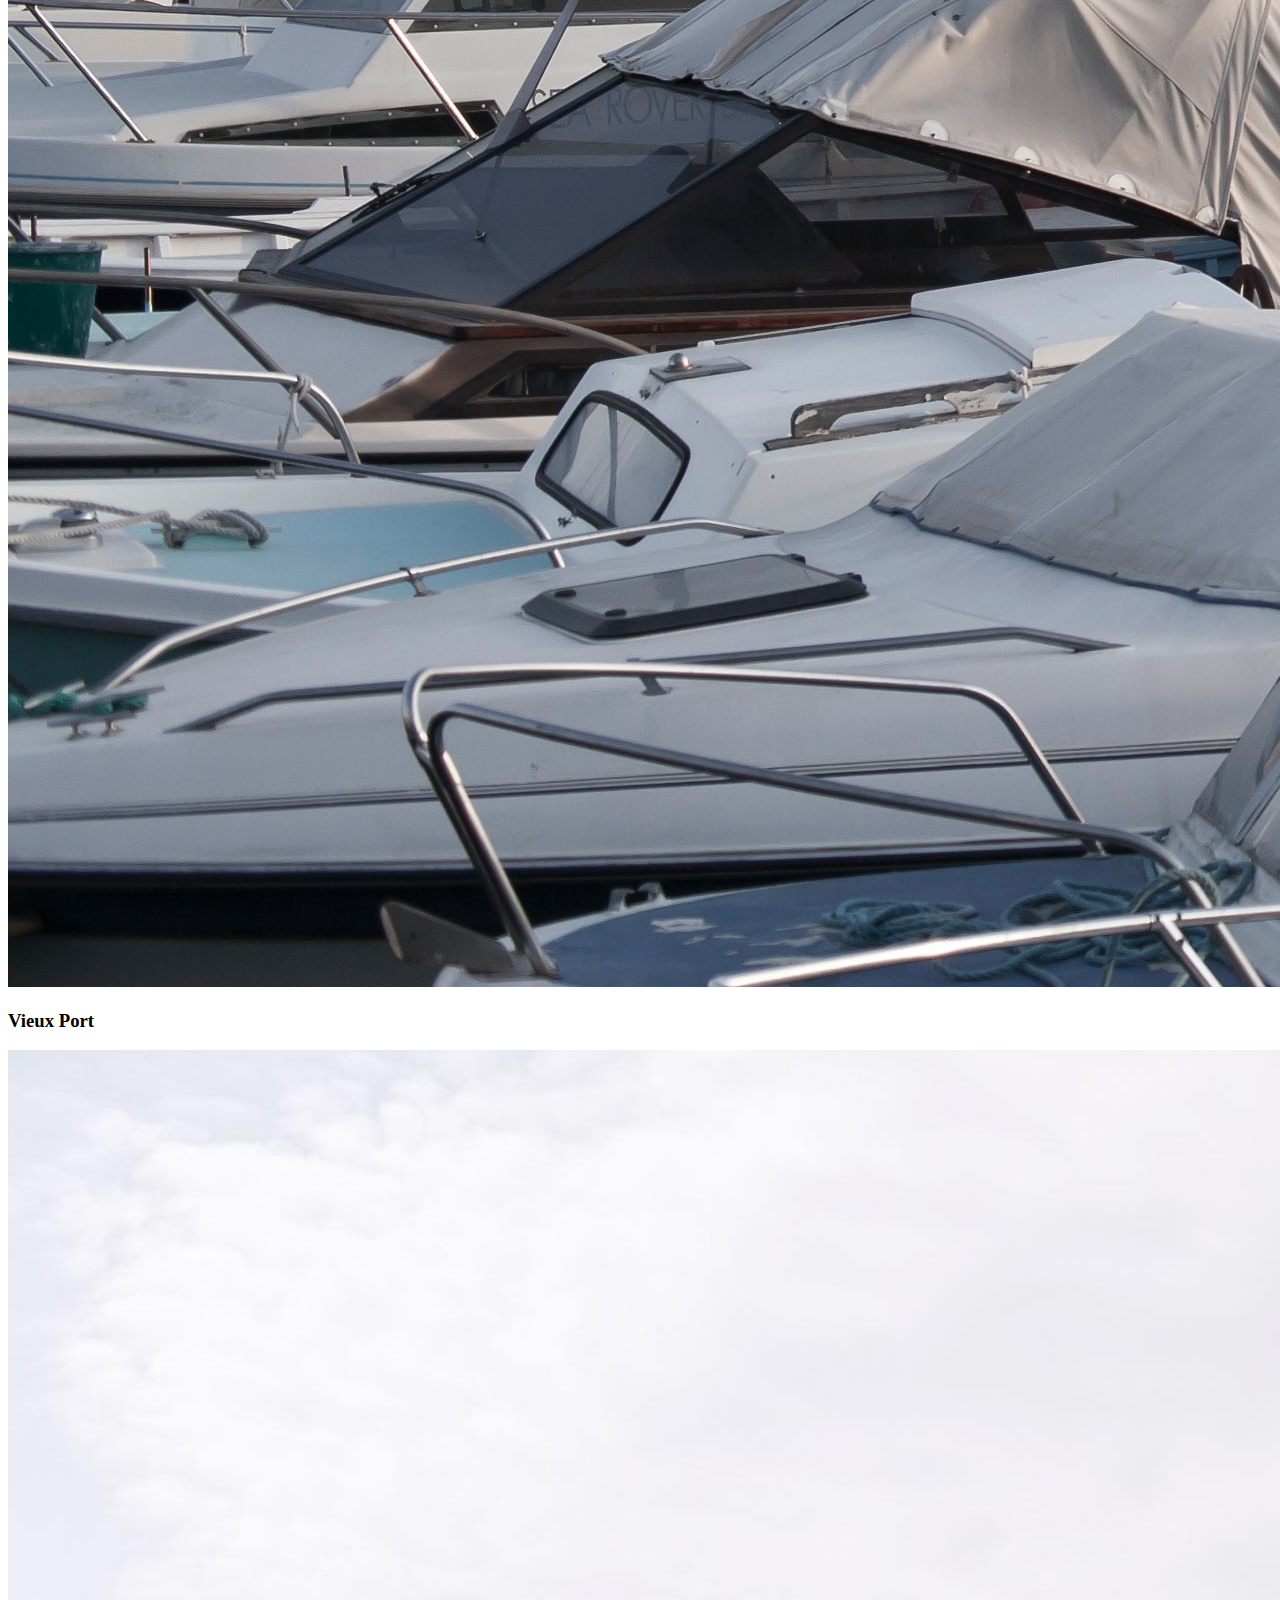
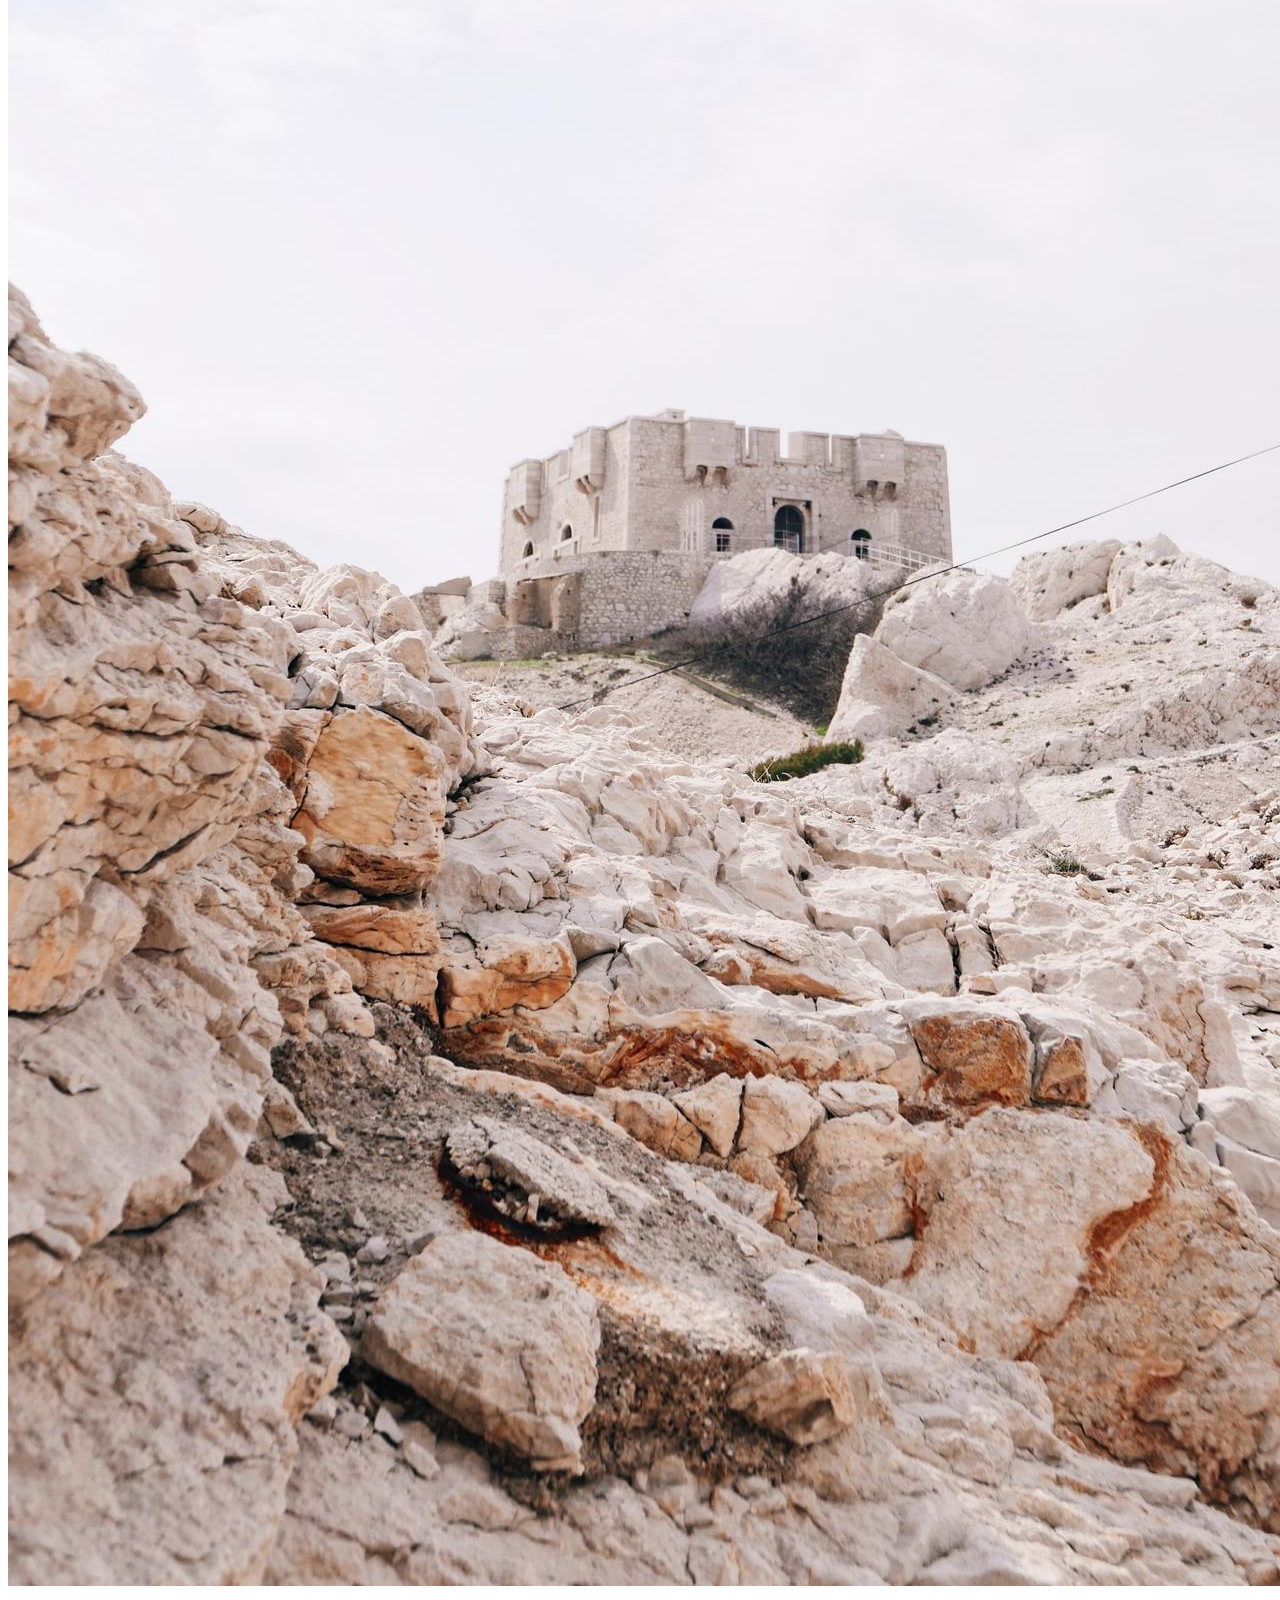
==== commit fd0b5a8d: "le footer" ====
--- a/Reservia.html
+++ b/Reservia.html
@@ -8,44 +8,99 @@
 </head>
 <body>
     <section class="top-page">
-        <img src="images/logo/Reservia@3x.png" alt="Loge du Site">
-            <nav>
-                <li>Hébergements</li>
-                <li>Activités</li>
-                <li>S'inscrire</li>
-            </nav> 
+            <img src="images/logo/Reservia@3x.png" alt="Loge du Site">
+                <nav>
+                    <li>Hébergements</li>
+                    <li>Activités</li>
+                    <li>S'inscrire</li>
+                </nav> 
         <h1>
             Trouver votre hébergement pour des vacances de rêve
         </h1> <br />
-            <p>En plein centre ville ou en pleine nature
-                </p> <br />
+                    <p>En plein centre ville ou en pleine nature
+                    </p> <br />
         <h2> Marseille,France Rechercher</h2><br />
         <h2>Filtres Économique Famillial Romantique autorisés</h2><br />
-            <p>Plus de 500 logements sont disponibles dans cette ville</p><br />
+                    <p>Plus de 500 logements sont disponibles dans cette ville</p><br />
+    </Section>
     <Section class="central">
         <h1>Hébergements a Marseille</h1><br />
-        <img src="images/hebergements/3_medium/marcus-loke-WQJvWU_HZFo-unsplash.jpg" alt="Auberge la Cannebière"><br />
-            <h3>Auberge la Cannebière</h3><br />
-                <p>Nuit à partir de 25€</p>
-        <img src="images/hebergements/3_medium/fred-kleber-gTbaxaVLvsg-unsplash.jpg" alt="Hôtel du Port"><br />
-            <h3>Hôtel du Port</h3><br />
-                <p>Nuit à partir de 52€</p>
-        <img src="images/hebergements/3_medium/reisetopia-B8WIgxA_PFU-unsplash.jpg" alt="Hôtel Les Mouettes"><br />
-            <h3>Hôtel Les Mouettes</h3><br />
-                <p>Nuit à partir de 76€</p>
-        <img src="images/hebergements/3_medium/annie-spratt-Eg1qcIitAuA-unsplash.jpg" alt="Hôtel de la Mer"><br />
-            <h3>Hôtel de la Mer</h3><br />
-                 <p>Nuit à partir de 46€</p>
-        <img src="images/hebergements/3_medium/nicate-lee-kT-ZyaiwBe0-unsplash.jpg" alt="Auberge Le Panier"><br />
-            <h3>Auberge Le Panier</h3><br />
-                <p>Nuit à partir de 23€</p>
-        <img src="images/hebergements/3_medium/febrian-zakaria-M6S1WvfW68A-unsplash.jpg" alt="Hôtel Chez Amina"><br />
-            <h3>Hôtel Chez Amina</h3><br />
-                <p>Nuit à partir de 96€</p><br />
-            <h3>Afficher plus</h3>
-
+            <img src="images/hebergements/3_medium/marcus-loke-WQJvWU_HZFo-unsplash.jpg" alt="Auberge la Cannebière"><br />
+                <h3>Auberge la Cannebière</h3><br />
+                    <p>Nuit à partir de 25€</p>
+            <img src="images/hebergements/3_medium/fred-kleber-gTbaxaVLvsg-unsplash.jpg" alt="Hôtel du Port"><br />
+                <h3>Hôtel du Port</h3><br />
+                    <p>Nuit à partir de 52€</p>
+            <img src="images/hebergements/3_medium/reisetopia-B8WIgxA_PFU-unsplash.jpg" alt="Hôtel Les Mouettes"><br />
+                <h3>Hôtel Les Mouettes</h3><br />
+                    <p>Nuit à partir de 76€</p>
+            <img src="images/hebergements/3_medium/annie-spratt-Eg1qcIitAuA-unsplash.jpg" alt="Hôtel de la Mer"><br />
+                <h3>Hôtel de la Mer</h3><br />
+                    <p>Nuit à partir de 46€</p>
+            <img src="images/hebergements/3_medium/nicate-lee-kT-ZyaiwBe0-unsplash.jpg" alt="Auberge Le Panier"><br />
+                <h3>Auberge Le Panier</h3><br />
+                    <p>Nuit à partir de 23€</p>
+            <img src="images/hebergements/3_medium/febrian-zakaria-M6S1WvfW68A-unsplash.jpg" alt="Hôtel Chez Amina"><br />
+                <h3>Hôtel Chez Amina</h3><br />
+                    <p>Nuit à partir de 96€</p><br />
+                <h3>Afficher plus</h3>
     </Section>
-        
+    <section class="la_plus_populaires">
+        <h1>La plus populaires</h1>
+            <img src="images/hebergements/3_medium/emile-guillemot-Bj_rcSC5XfE-unsplash.jpg" alt="Hôtel Le Soleil du matin"><br />
+                <h3>Hôtel Le soleil du matin</h3><br />
+                    <p>Nuit à partir de 128€</p><br />
+            <img src="images/hebergements/4_small/aw-creative-VGs8z60yT2c-unsplash.jpg" alt="Au coeur l'eau Chambres d'hôtes"><br />
+                <h3>Au coeur l'eau Chambres d'hôtes</h3><br />
+                    <p>Nuit à partir de 71€</p><br />
+            <img src="images/hebergements/4_small/febrian-zakaria-sjvU0THccQA-unsplash.jpg" alt="Hôtel tout bleu et Blanc"><br />
+                <h3>Hôtel tout bleu et Blanc</h3><br />
+                    <p>Nuit à partir de 68€</p>
+    </section>
+    <section class="principal">
+        <h1>Activités à Marseille</h1>
+            <img src="images/activites/1_xlarge/reno-laithienne-QUgJhdY5Fyk-unsplash.jpg" alt="Vieux Port"><br />
+                <h3>Vieux Port</h3>
+            <img src="images/activites/2_large/paul-hermann-QFTrLdQIRhI-unsplash.jpg" alt="Fort de Pomègues"><br />
+                <h3>Fort de Pomègues</h3>
+            <img src="images/activites/3_medium/kevin-hikari-rV_Qd1l-VXg-unsplash.jpg" alt="Îles du Frioul"><br />
+                <h3>Îles du Frioul</h3>
+            <img src="images/activites/1_xlarge/kilyan-sockalingum-NR8-cBCN3aI-unsplash.jpg" alt="Parc National des Calanques"><br />
+                <h3>Parc National des Calanques</h3>
+            <img src="images/activites/4_small/florian-wehde-xW9e8gdotxI-unsplash.jpg" alt="Notre-Dame-de-la Garde"><br />
+                <h3>Notre-Dame-de-la Garde</h3>
+            <img src="images/activites/3_medium/lena-paulin-wH2-EJoDcV0-unsplash.jpg" alt="Parc Longchamp"><br />
+                <h3>Parc Longchamp</h3>
+    </section>
+    <footer>    class="footer"
+            <div class="centered-container">
+            <div class="footer-row"> 
+                ::before
+            <div class="footer-colum">
+                    <h2>A propos</h2>
+                    <ul>
+                        <li>Fonctionnement du site</li>
+                        <li>Conditions générales de vente</li>
+                        <li>Données et confidentialité</li>
+                    </ul>
+            </div>
+            <div class="footer-colum">
+                    <h2>Nos hébergements</h2>
+                        <ul>
+                            <li>Charte qualité</li>
+                            <li>Soumettre votre hôtel</li>
+                        </ul>
+            </div>
+            <div class="footer-colum">
+                    <h2>Assistance</h2>
+                        <ul>
+                            <li>Centre d'aide</li>
+                            <li>Nous contacter</li>
+                        </ul>
+                </div>
+                :afert
+                </div>
+    </footer>
 
 
 </body>
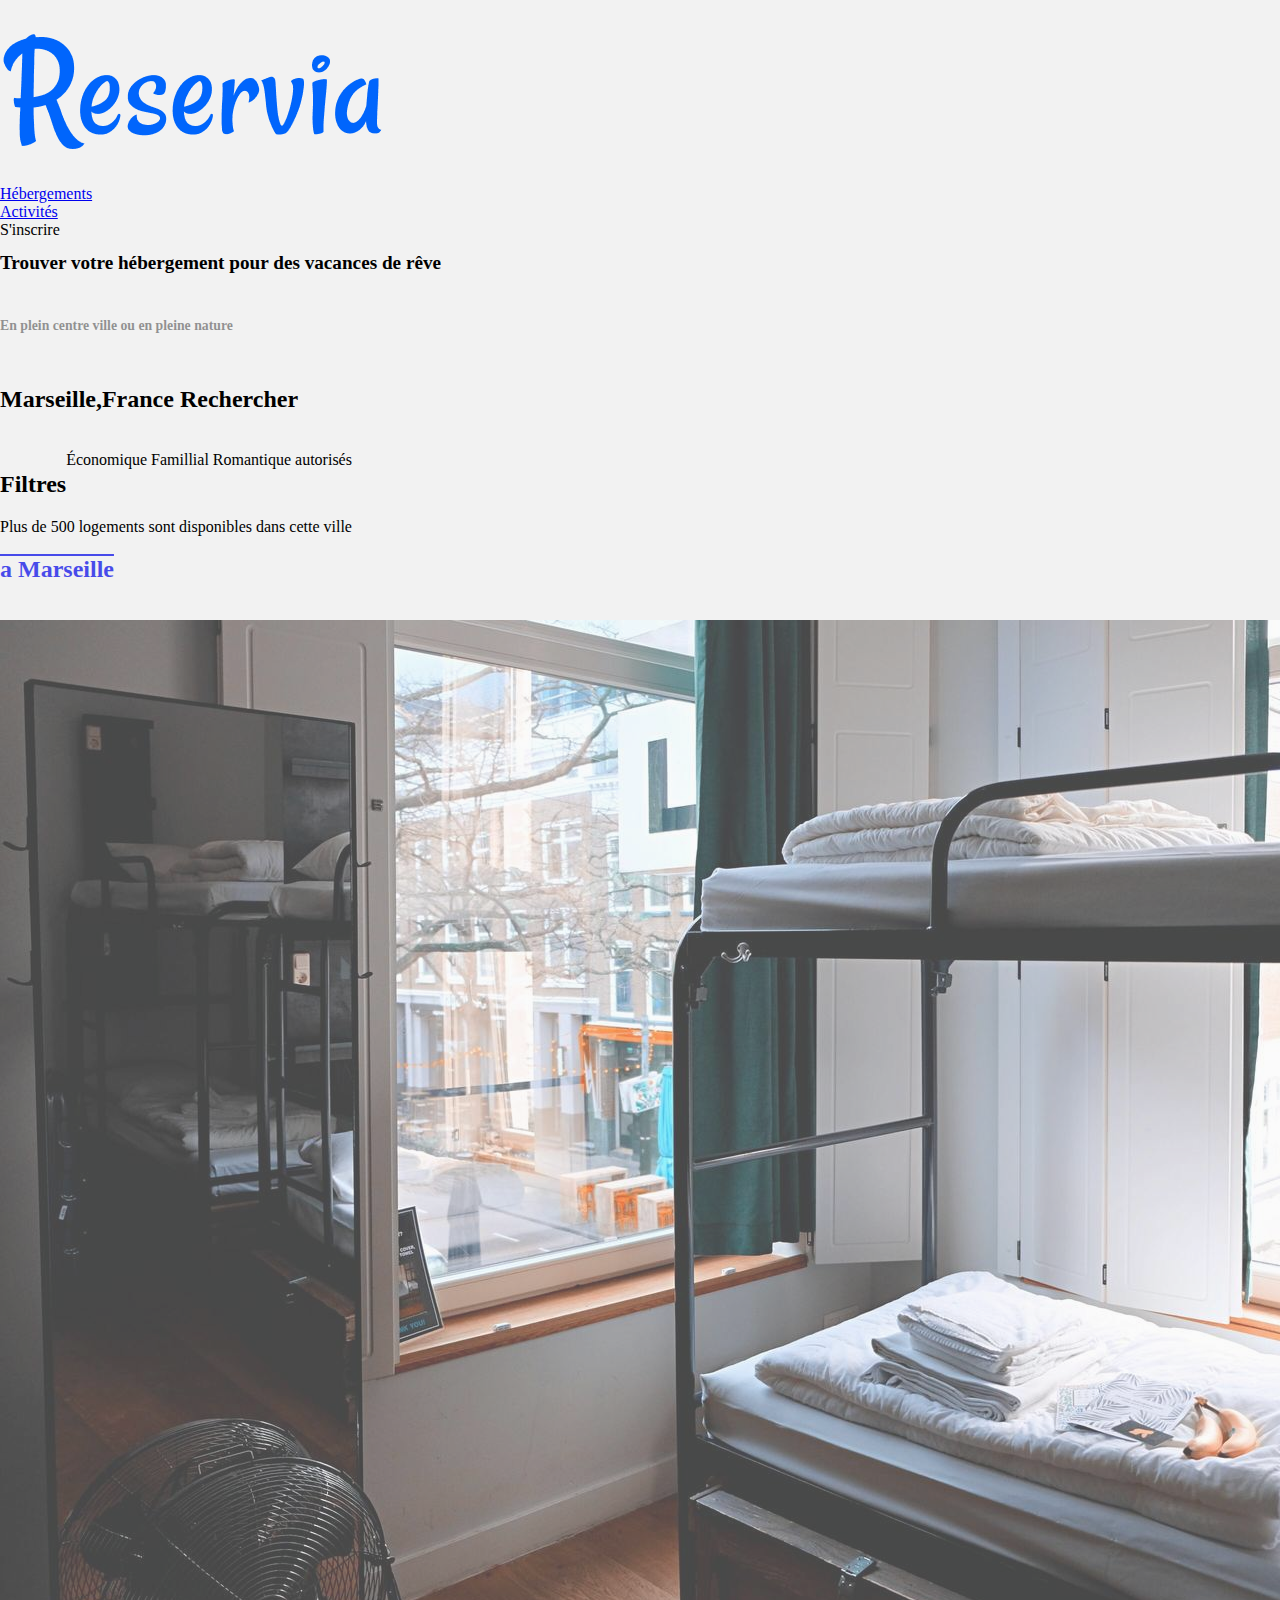
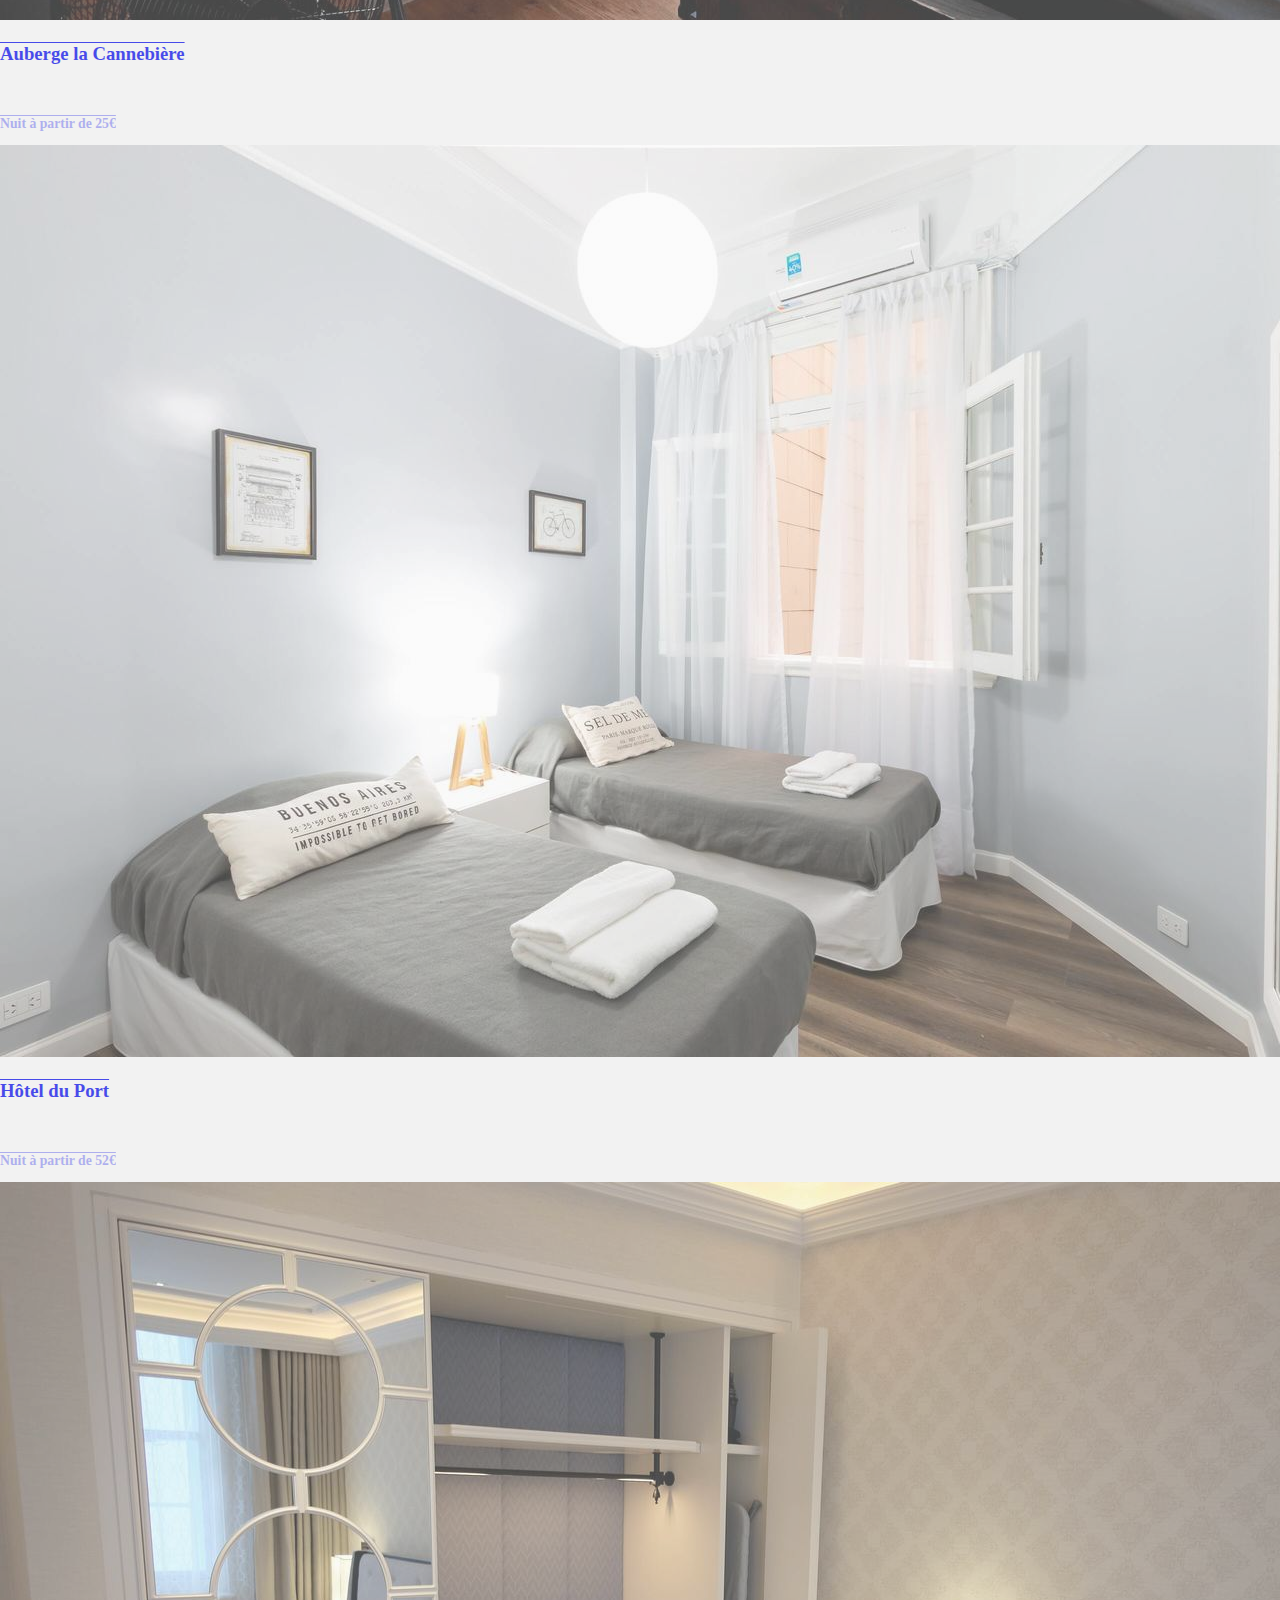
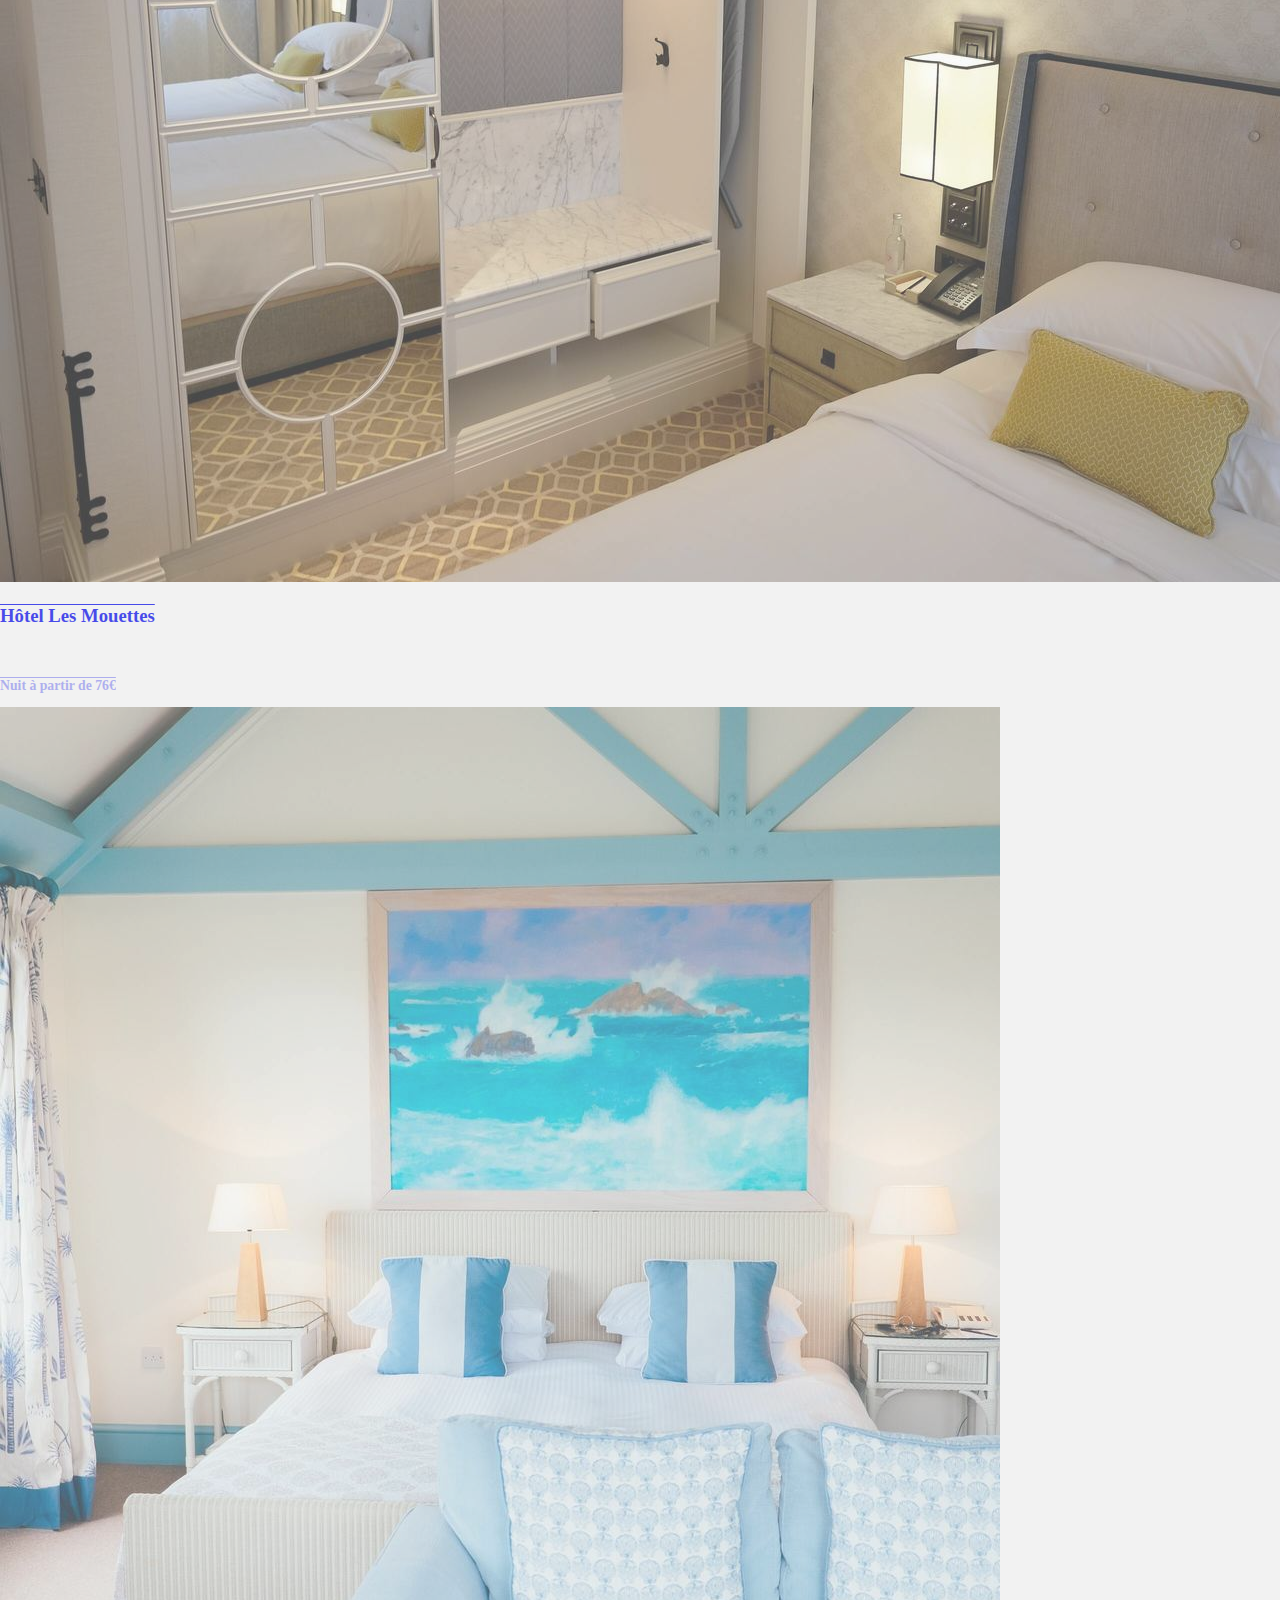
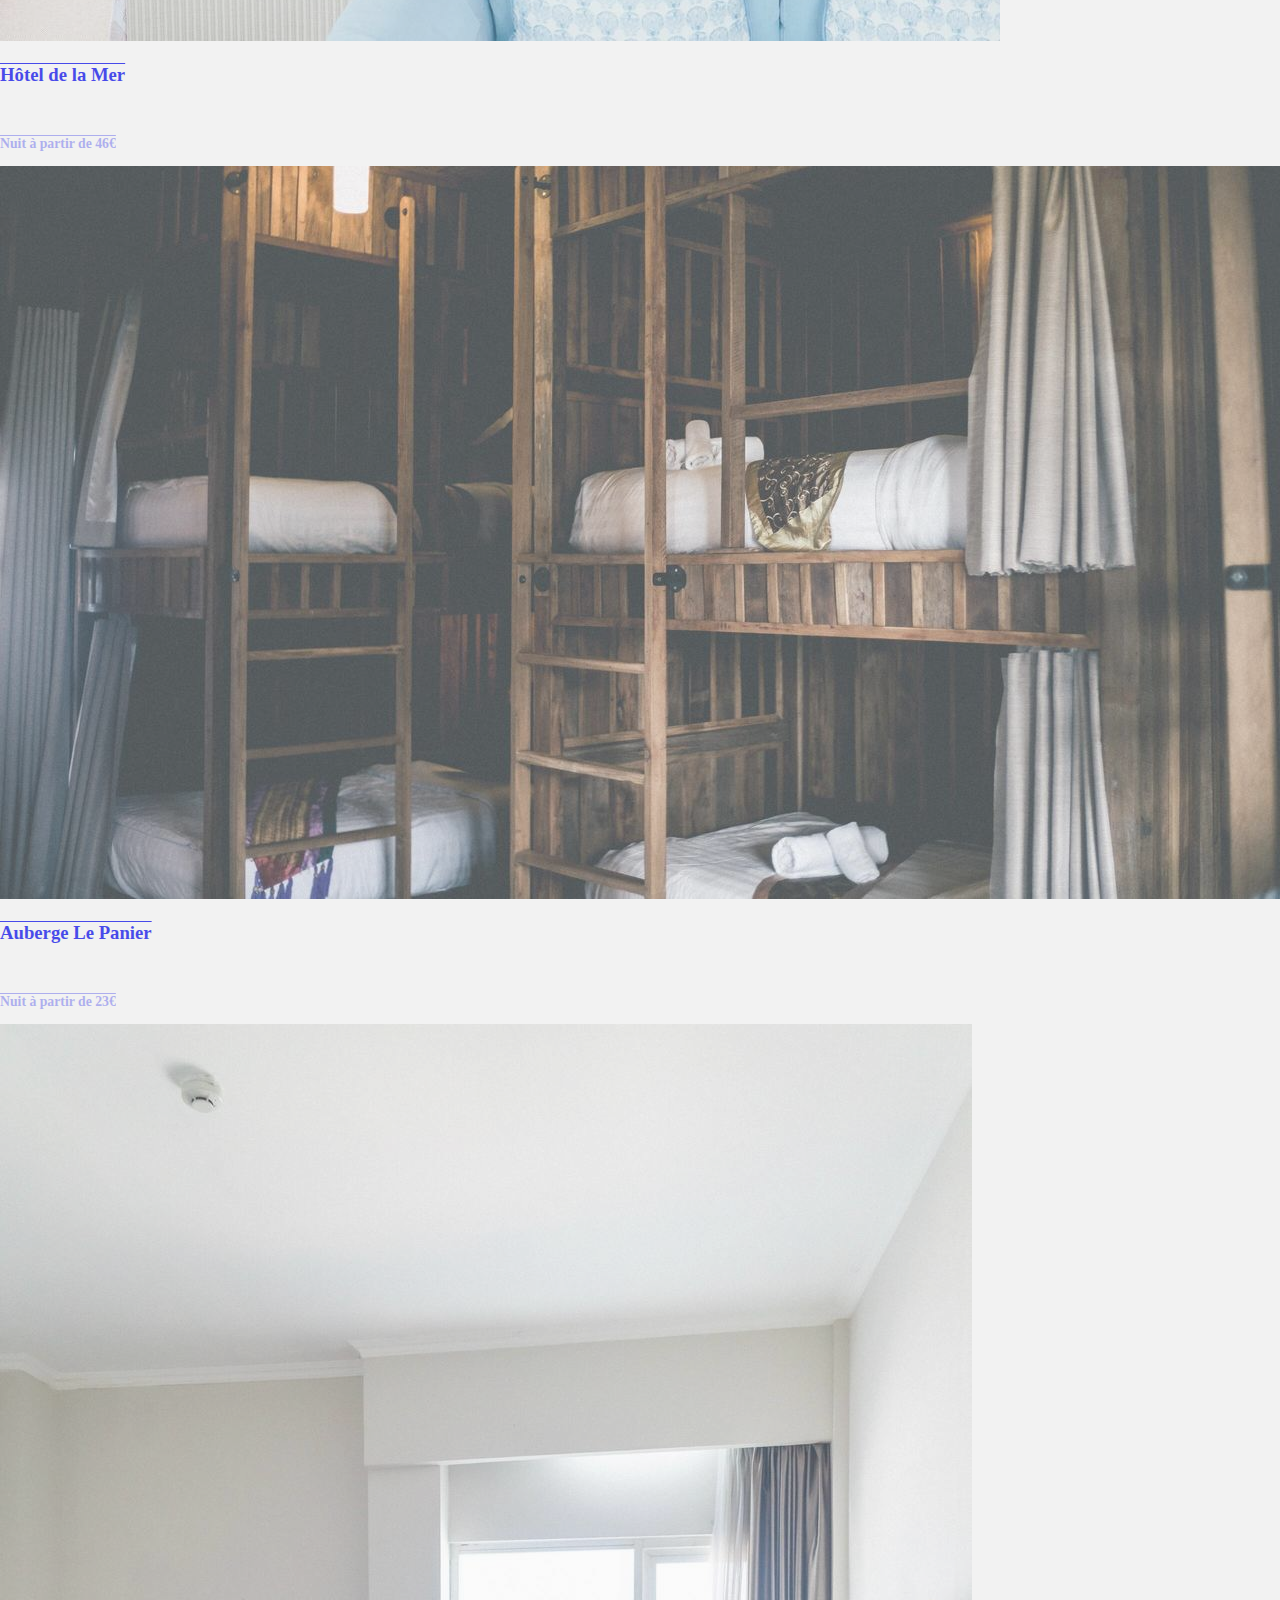
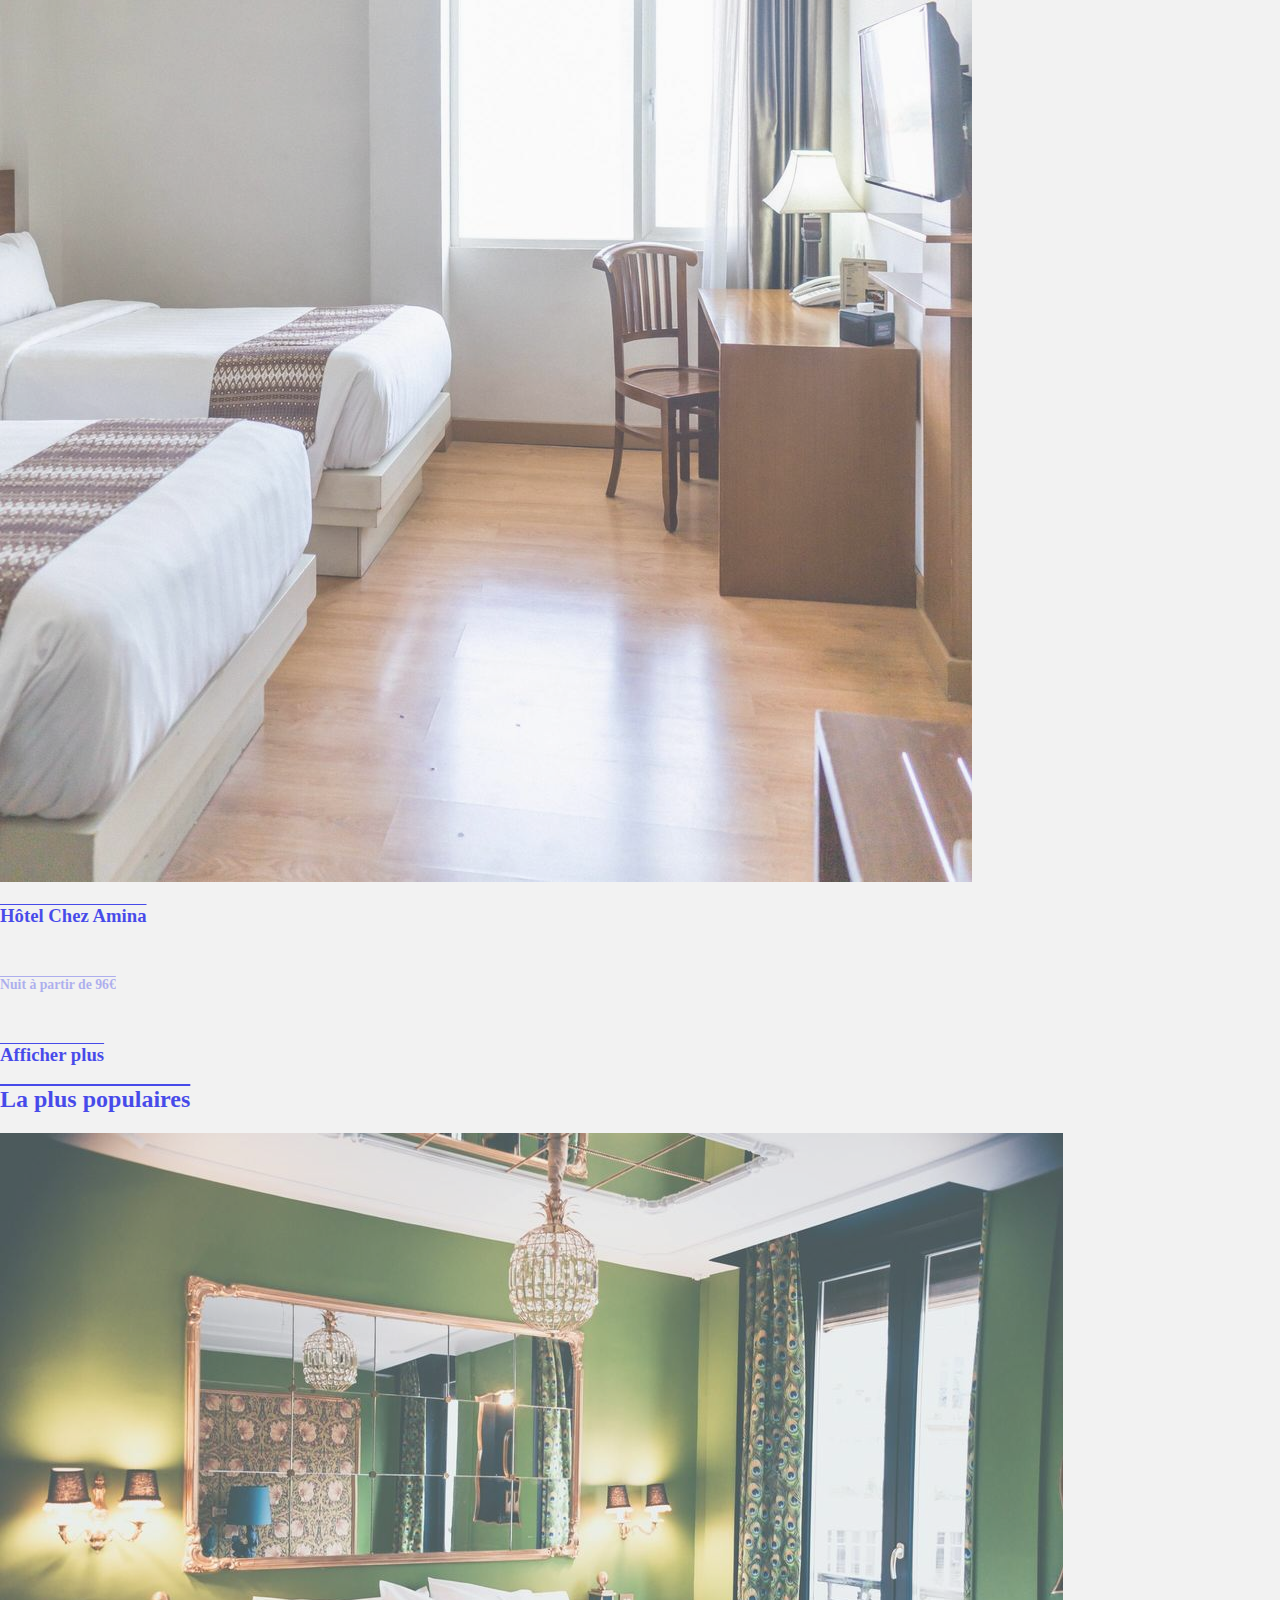
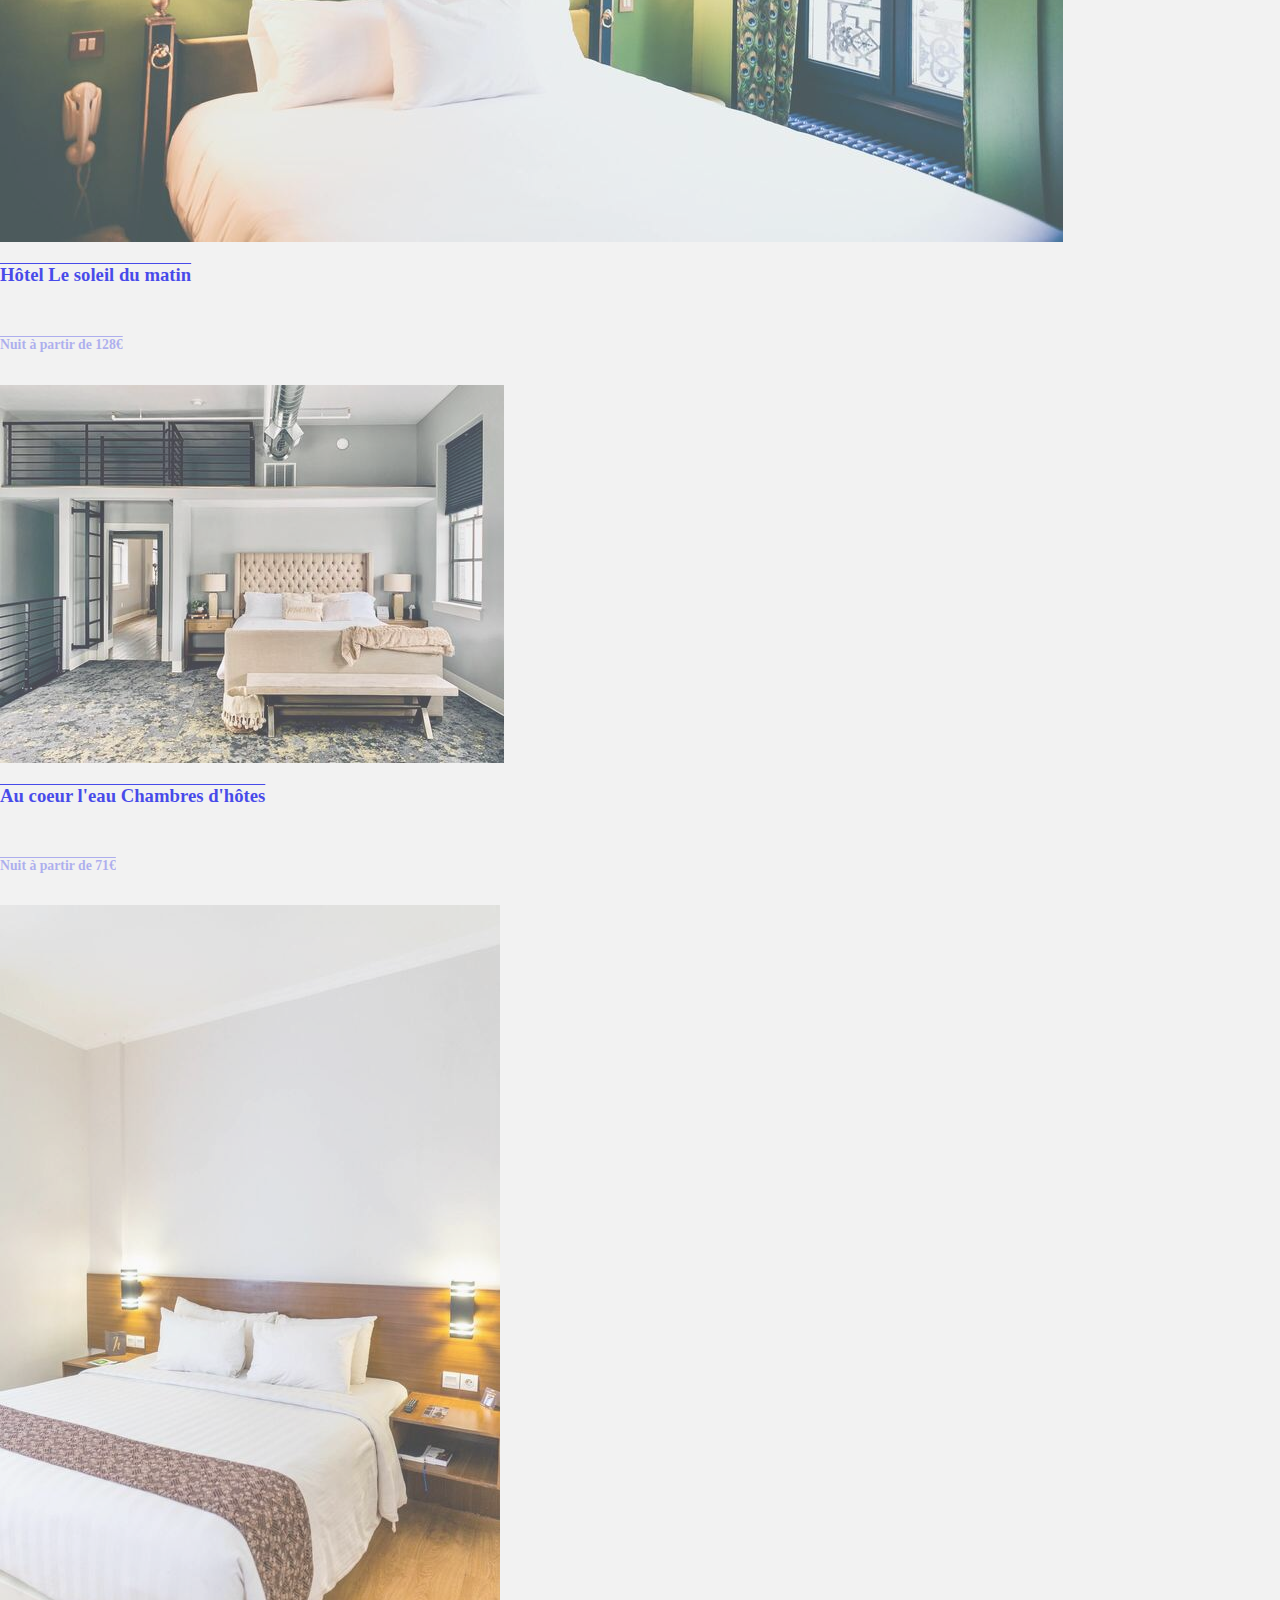
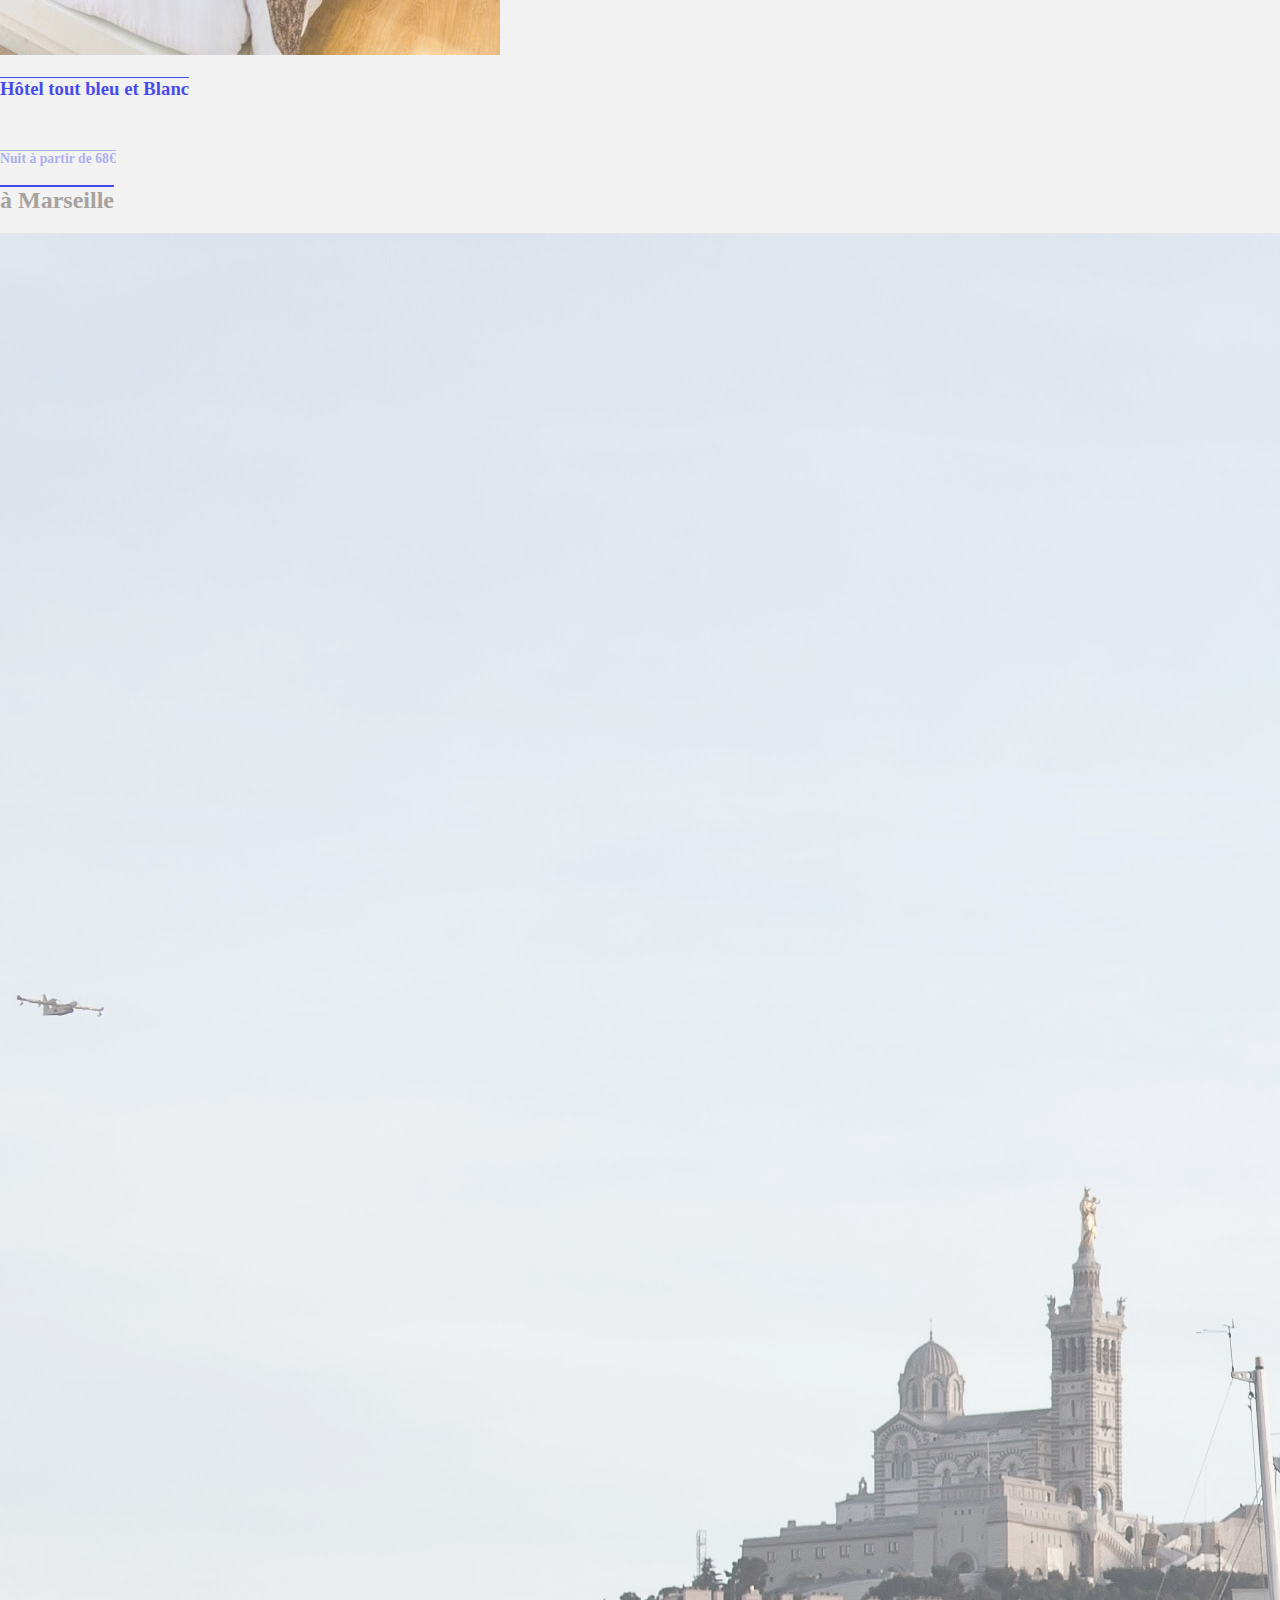
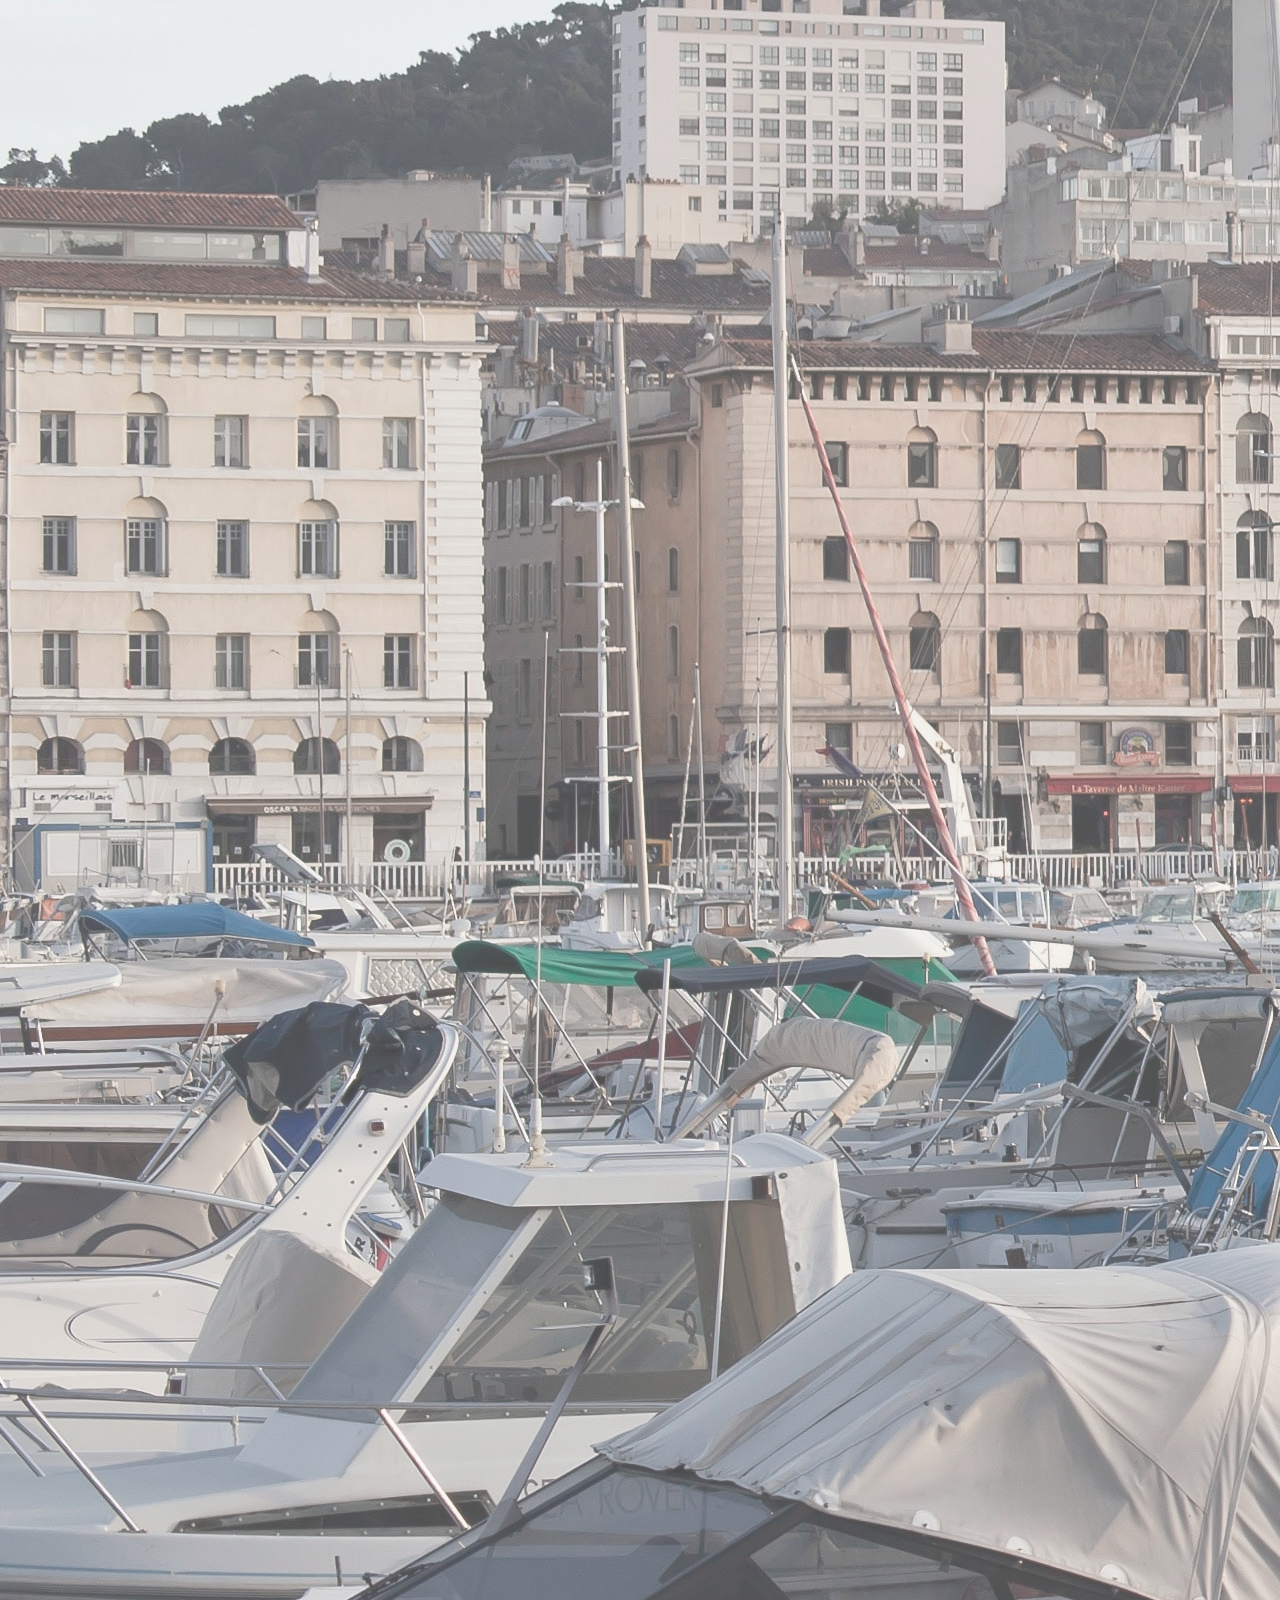
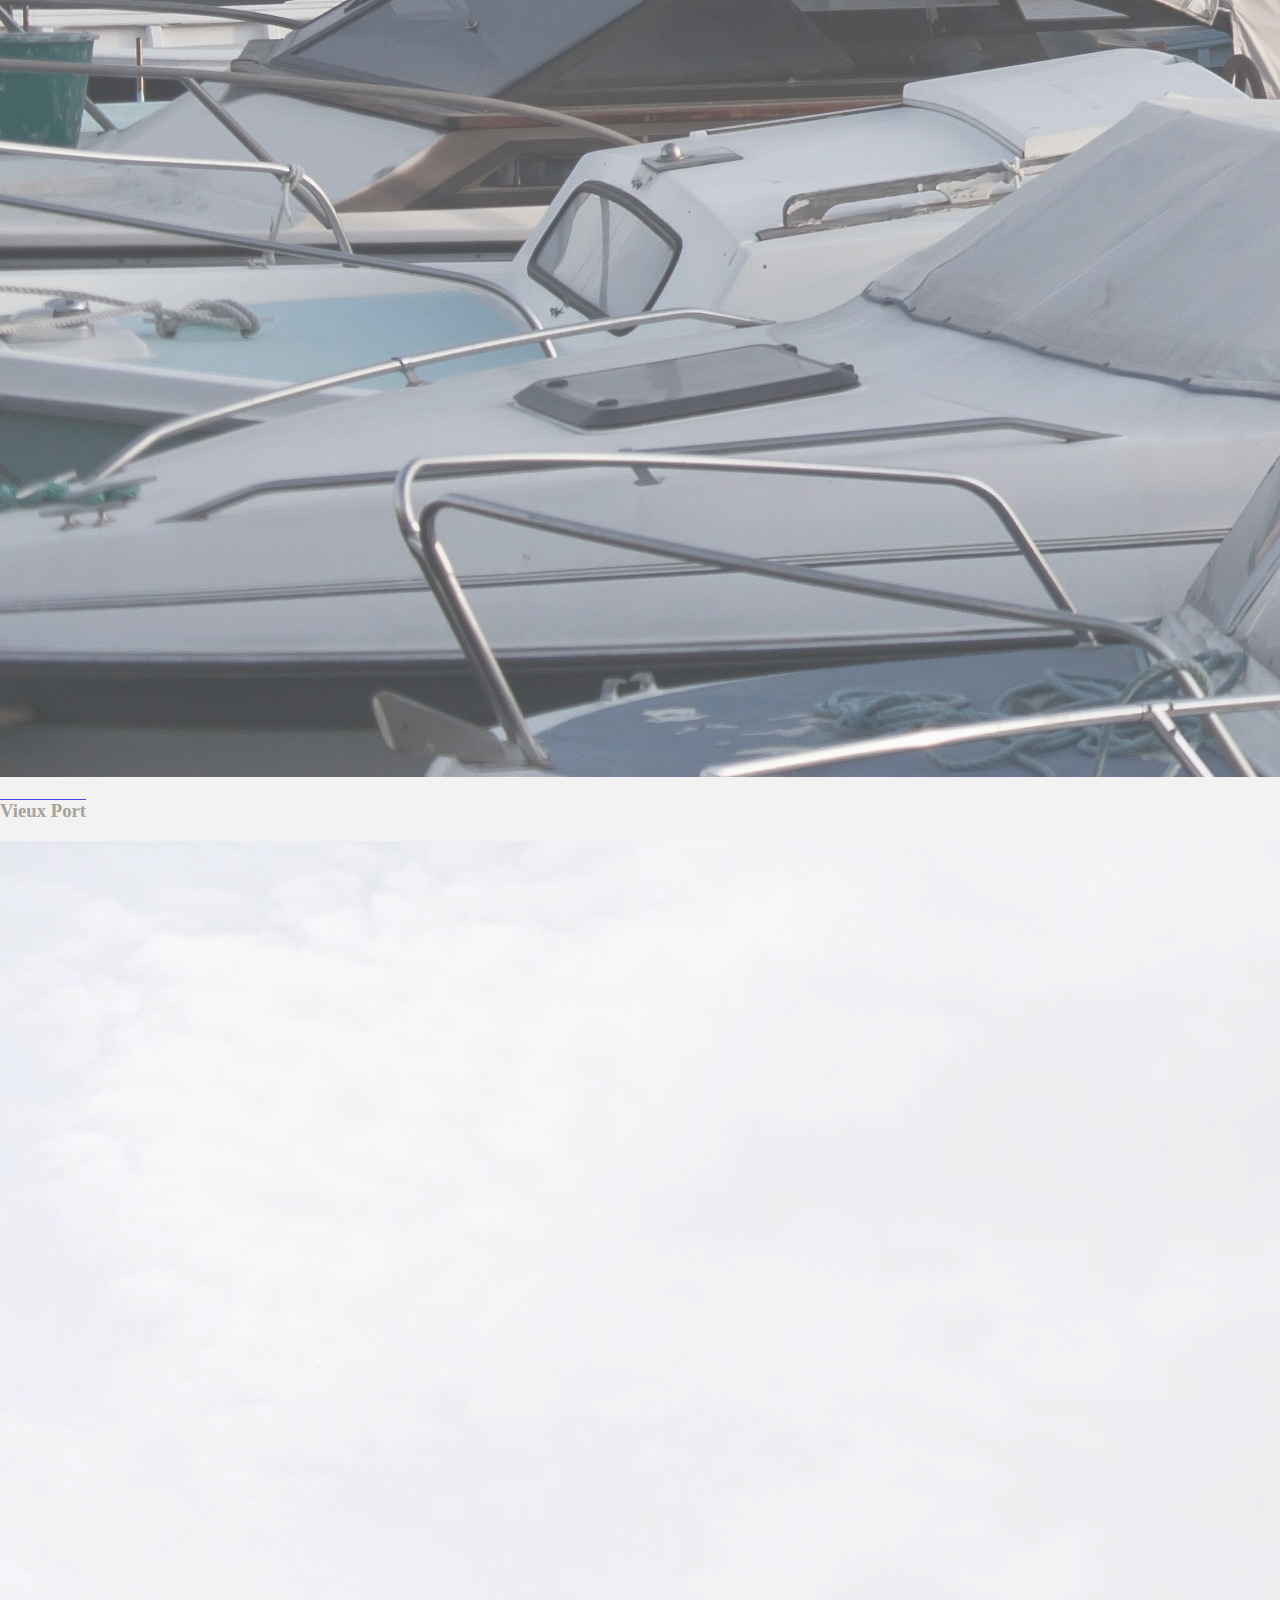
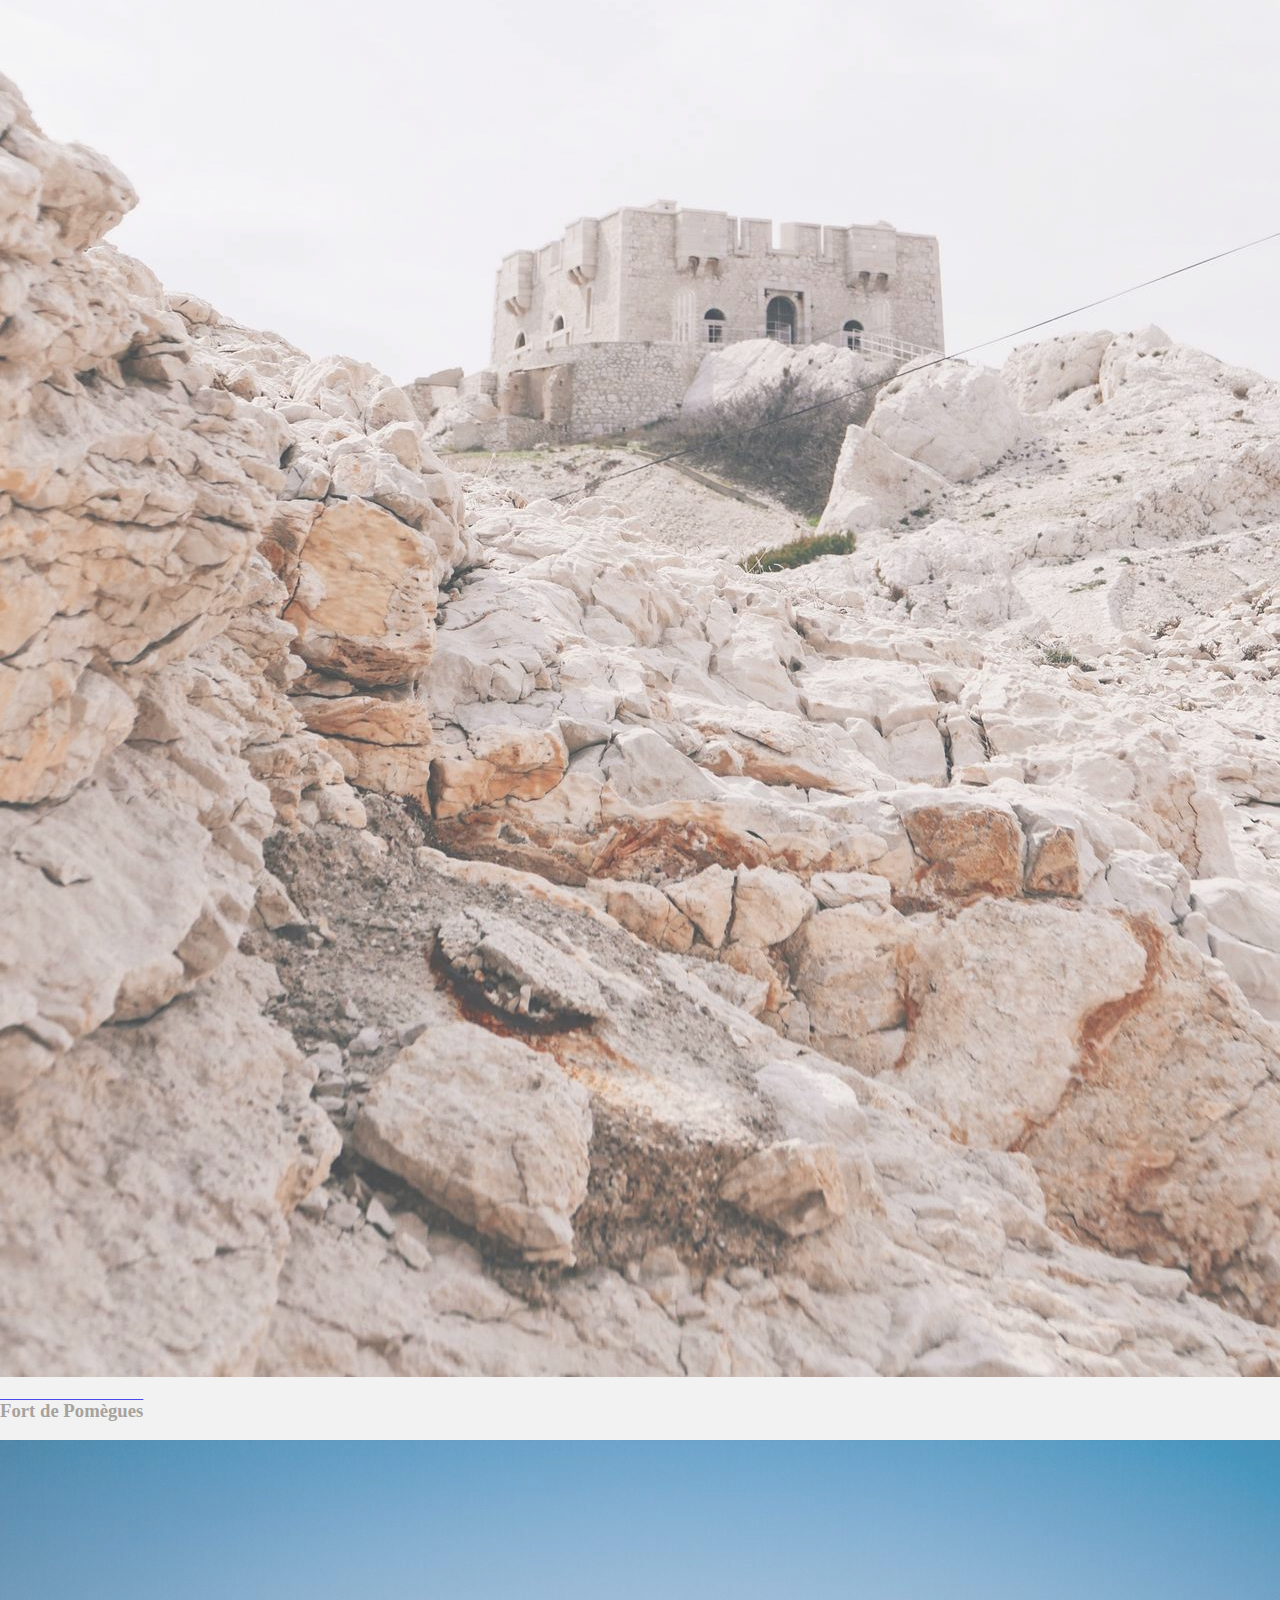
==== commit a6496fe8: "Merge pull request #2 from Ousmane-DIAKITE/Dev" ====
--- a/Reservia.html
+++ b/Reservia.html
@@ -5,77 +5,87 @@
     <meta http-equiv="X-UA-Compatible" content="IE=edge">
     <meta name="viewport" content="width=device-width, initial-scale=1.0">
     <title>Reservia</title>
+    <link rel="stylesheet" href="style.css"/>
 </head>
 <body>
-    <section class="top-page">
-            <img src="images/logo/Reservia@3x.png" alt="Loge du Site">
-                <nav>
-                    <li>Hébergements</li>
-                    <li>Activités</li>
-                    <li>S'inscrire</li>
-                </nav> 
-        <h1>
+    <header class="navigation">
+                <img src="images/logo/Reservia@3x.png" alt="Loge du Site">
+            <nav>
+                        <li><a href="#heb">Hébergements</a></li>
+                        <li><a href="#acti">Activités</a></li>
+                        <li>S'inscrire</li>
+            </nav> 
+    </header>
+    <section class="recherche">
+            <h1>
             Trouver votre hébergement pour des vacances de rêve
-        </h1> <br />
-                    <p>En plein centre ville ou en pleine nature
-                    </p> <br />
-        <h2> Marseille,France Rechercher</h2><br />
-        <h2>Filtres Économique Famillial Romantique autorisés</h2><br />
-                    <p>Plus de 500 logements sont disponibles dans cette ville</p><br />
-    </Section>
-    <Section class="central">
-        <h1>Hébergements a Marseille</h1><br />
-            <img src="images/hebergements/3_medium/marcus-loke-WQJvWU_HZFo-unsplash.jpg" alt="Auberge la Cannebière"><br />
-                <h3>Auberge la Cannebière</h3><br />
-                    <p>Nuit à partir de 25€</p>
-            <img src="images/hebergements/3_medium/fred-kleber-gTbaxaVLvsg-unsplash.jpg" alt="Hôtel du Port"><br />
-                <h3>Hôtel du Port</h3><br />
-                    <p>Nuit à partir de 52€</p>
-            <img src="images/hebergements/3_medium/reisetopia-B8WIgxA_PFU-unsplash.jpg" alt="Hôtel Les Mouettes"><br />
-                <h3>Hôtel Les Mouettes</h3><br />
-                    <p>Nuit à partir de 76€</p>
-            <img src="images/hebergements/3_medium/annie-spratt-Eg1qcIitAuA-unsplash.jpg" alt="Hôtel de la Mer"><br />
-                <h3>Hôtel de la Mer</h3><br />
-                    <p>Nuit à partir de 46€</p>
-            <img src="images/hebergements/3_medium/nicate-lee-kT-ZyaiwBe0-unsplash.jpg" alt="Auberge Le Panier"><br />
-                <h3>Auberge Le Panier</h3><br />
-                    <p>Nuit à partir de 23€</p>
-            <img src="images/hebergements/3_medium/febrian-zakaria-M6S1WvfW68A-unsplash.jpg" alt="Hôtel Chez Amina"><br />
-                <h3>Hôtel Chez Amina</h3><br />
-                    <p>Nuit à partir de 96€</p><br />
-                <h3>Afficher plus</h3>
-    </Section>
+            </h1> <br />
+                        <p>En plein centre ville ou en pleine nature
+                        </p> <br />
+            <h2> Marseille,France Rechercher</h2><br />
+    </section>
+    <section class="filtres-section">    
+            <h2>Filtres</h2> Économique Famillial Romantique autorisés<br />
+    </section>                
+    <div class="sous-titre">Plus de 500 logements sont disponibles dans cette ville</p></div> 
+    <main class="hebergements">
+        <article  class="heb-article">
+            <h2 id="#heb"Hébergements> a Marseille</h2><br />
+                <img src="images/hebergements/3_medium/marcus-loke-WQJvWU_HZFo-unsplash.jpg" alt="Auberge la Cannebière"><br />
+                    <h3>Auberge la Cannebière</h3><br />
+                        <p>Nuit à partir de 25€</p>
+                <img src="images/hebergements/3_medium/fred-kleber-gTbaxaVLvsg-unsplash.jpg" alt="Hôtel du Port"><br />
+                    <h3>Hôtel du Port</h3><br />
+                        <p>Nuit à partir de 52€</p>
+                <img src="images/hebergements/3_medium/reisetopia-B8WIgxA_PFU-unsplash.jpg" alt="Hôtel Les Mouettes"><br />
+                    <h3>Hôtel Les Mouettes</h3><br />
+                        <p>Nuit à partir de 76€</p>
+                <img src="images/hebergements/3_medium/annie-spratt-Eg1qcIitAuA-unsplash.jpg" alt="Hôtel de la Mer"><br />
+                    <h3>Hôtel de la Mer</h3><br />
+                        <p>Nuit à partir de 46€</p>
+                <img src="images/hebergements/3_medium/nicate-lee-kT-ZyaiwBe0-unsplash.jpg" alt="Auberge Le Panier"><br />
+                    <h3>Auberge Le Panier</h3><br />
+                        <p>Nuit à partir de 23€</p>
+                <img src="images/hebergements/3_medium/febrian-zakaria-M6S1WvfW68A-unsplash.jpg" alt="Hôtel Chez Amina"><br />
+                    <h3>Hôtel Chez Amina</h3><br />
+                        <p>Nuit à partir de 96€</p><br />
+                    <h3>Afficher plus</h3>
+        </article>
     <section class="la_plus_populaires">
-        <h1>La plus populaires</h1>
-            <img src="images/hebergements/3_medium/emile-guillemot-Bj_rcSC5XfE-unsplash.jpg" alt="Hôtel Le Soleil du matin"><br />
-                <h3>Hôtel Le soleil du matin</h3><br />
-                    <p>Nuit à partir de 128€</p><br />
-            <img src="images/hebergements/4_small/aw-creative-VGs8z60yT2c-unsplash.jpg" alt="Au coeur l'eau Chambres d'hôtes"><br />
-                <h3>Au coeur l'eau Chambres d'hôtes</h3><br />
-                    <p>Nuit à partir de 71€</p><br />
-            <img src="images/hebergements/4_small/febrian-zakaria-sjvU0THccQA-unsplash.jpg" alt="Hôtel tout bleu et Blanc"><br />
-                <h3>Hôtel tout bleu et Blanc</h3><br />
-                    <p>Nuit à partir de 68€</p>
+        <header>
+            <h2>La plus populaires</h2>
+        </header>    
+                <img src="images/hebergements/3_medium/emile-guillemot-Bj_rcSC5XfE-unsplash.jpg" alt="Hôtel Le Soleil du matin"><br />
+                    <h3>Hôtel Le soleil du matin</h3><br />
+                        <p>Nuit à partir de 128€</p><br />
+                <img src="images/hebergements/4_small/aw-creative-VGs8z60yT2c-unsplash.jpg" alt="Au coeur l'eau Chambres d'hôtes"><br />
+                    <h3>Au coeur l'eau Chambres d'hôtes</h3><br />
+                        <p>Nuit à partir de 71€</p><br />
+                <img src="images/hebergements/4_small/febrian-zakaria-sjvU0THccQA-unsplash.jpg" alt="Hôtel tout bleu et Blanc"><br />
+                    <h3>Hôtel tout bleu et Blanc</h3><br />
+                        <p>Nuit à partir de 68€</p>
     </section>
-    <section class="principal">
-        <h1>Activités à Marseille</h1>
-            <img src="images/activites/1_xlarge/reno-laithienne-QUgJhdY5Fyk-unsplash.jpg" alt="Vieux Port"><br />
-                <h3>Vieux Port</h3>
-            <img src="images/activites/2_large/paul-hermann-QFTrLdQIRhI-unsplash.jpg" alt="Fort de Pomègues"><br />
-                <h3>Fort de Pomègues</h3>
-            <img src="images/activites/3_medium/kevin-hikari-rV_Qd1l-VXg-unsplash.jpg" alt="Îles du Frioul"><br />
-                <h3>Îles du Frioul</h3>
-            <img src="images/activites/1_xlarge/kilyan-sockalingum-NR8-cBCN3aI-unsplash.jpg" alt="Parc National des Calanques"><br />
-                <h3>Parc National des Calanques</h3>
-            <img src="images/activites/4_small/florian-wehde-xW9e8gdotxI-unsplash.jpg" alt="Notre-Dame-de-la Garde"><br />
-                <h3>Notre-Dame-de-la Garde</h3>
-            <img src="images/activites/3_medium/lena-paulin-wH2-EJoDcV0-unsplash.jpg" alt="Parc Longchamp"><br />
-                <h3>Parc Longchamp</h3>
-    </section>
-    <footer>    class="footer"
+    <article class="activites">
+        <header>
+            <h2 id="#acti"Activités> à Marseille</h2>
+        </header>
+                <img src="images/activites/1_xlarge/reno-laithienne-QUgJhdY5Fyk-unsplash.jpg" alt="Vieux Port"><br />
+                    <h3>Vieux Port</h3>
+                <img src="images/activites/2_large/paul-hermann-QFTrLdQIRhI-unsplash.jpg" alt="Fort de Pomègues"><br />
+                    <h3>Fort de Pomègues</h3>
+                <img src="images/activites/3_medium/kevin-hikari-rV_Qd1l-VXg-unsplash.jpg" alt="Îles du Frioul"><br />
+                    <h3>Îles du Frioul</h3>
+                <img src="images/activites/1_xlarge/kilyan-sockalingum-NR8-cBCN3aI-unsplash.jpg" alt="Parc National des Calanques"><br />
+                    <h3>Parc National des Calanques</h3>
+                <img src="images/activites/4_small/florian-wehde-xW9e8gdotxI-unsplash.jpg" alt="Notre-Dame-de-la Garde"><br />
+                    <h3>Notre-Dame-de-la Garde</h3>
+                <img src="images/activites/3_medium/lena-paulin-wH2-EJoDcV0-unsplash.jpg" alt="Parc Longchamp"><br />
+                    <h3>Parc Longchamp</h3>
+    </article>
+    </main>
+    <footer class="footer">
             <div class="centered-container">
             <div class="footer-row"> 
-                ::before
             <div class="footer-colum">
                     <h2>A propos</h2>
                     <ul>
@@ -98,7 +108,6 @@
                             <li>Nous contacter</li>
                         </ul>
                 </div>
-                :afert
                 </div>
     </footer>
 
--- a/style.css
+++ b/style.css
@@ -0,0 +1,198 @@
+@font-face {
+font-family: 'Raleway Regular';
+font-style: normal;
+font-weight: normal;
+src: local('Raleway Regular'), url('fonts/Raleway-Regular.woff') format('woff');
+}
+    
+@font-face {
+font-family: 'Raleway Italic';
+font-style: normal;
+font-weight: normal;
+src: local('Raleway Italic'), url('fonts/Raleway-Italic.woff') format('woff');
+}
+    
+@font-face {
+font-family: 'Raleway Thin';
+font-style: normal;
+font-weight: normal;
+src: local('Raleway Thin'), url('fonts/Raleway-Thin.woff') format('woff');
+}
+    
+@font-face {
+font-family: 'Raleway Thin Italic';
+font-style: normal;
+font-weight: normal;
+src: local('Raleway Thin Italic'), url('fonts/Raleway-ThinItalic.woff') format('woff');
+}
+    
+@font-face {
+font-family: 'Raleway ExtraLight';
+font-style: normal;
+font-weight: normal;
+src: local('Raleway ExtraLight'), url('fonts/Raleway-ExtraLight.woff') format('woff');
+}
+    
+@font-face {
+font-family: 'Raleway ExtraLight Italic';
+font-style: normal;
+font-weight: normal;
+src: local('Raleway ExtraLight Italic'), url('fonts/Raleway-ExtraLightItalic.woff') format('woff');
+}
+    
+@font-face {
+font-family: 'Raleway Light';
+font-style: normal;
+font-weight: normal;
+src: local('Raleway Light'), url('fonts/Raleway-Light.woff') format('woff');
+}
+    
+@font-face {
+font-family: 'Raleway Light Italic';
+font-style: normal;
+font-weight: normal;
+src: local('Raleway Light Italic'), url('fonts/Raleway-LightItalic.woff') format('woff');
+}
+    
+@font-face {
+font-family: 'Raleway Medium';
+font-style: normal;
+font-weight: normal;
+src: local('Raleway Medium'), url('fonts/Raleway-Medium.woff') format('woff');
+}
+    
+@font-face {
+font-family: 'Raleway Medium Italic';
+font-style: normal;
+font-weight: normal;
+src: local('Raleway Medium Italic'), url('fonts/Raleway-MediumItalic.woff') format('woff');
+}
+    
+
+@font-face {
+font-family: 'Raleway SemiBold';
+font-style: normal;
+font-weight: normal;
+src: local('Raleway SemiBold'), url('fonts/Raleway-SemiBold.woff') format('woff');
+}
+    
+
+@font-face {
+font-family: 'Raleway SemiBold Italic';
+font-style: normal;
+font-weight: normal;
+src: local('Raleway SemiBold Italic'), url('fonts/Raleway-SemiBoldItalic.woff') format('woff');
+}
+    
+
+@font-face {
+font-family: 'Raleway Bold';
+font-style: normal;
+font-weight: normal;
+src: local('Raleway Bold'), url('fonts/Raleway-Bold.woff') format('woff');
+}  
+
+@font-face {
+font-family: 'Raleway Bold Italic';
+font-style: normal;
+font-weight: normal;
+src: local('Raleway Bold Italic'), url('fonts/Raleway-BoldItalic.woff') format('woff');
+}
+    
+@font-face {
+font-family: 'Raleway ExtraBold';
+font-style: normal;
+font-weight: normal;
+src: local('Raleway ExtraBold'), url('fonts/Raleway-ExtraBold.woff') format('woff');
+}
+    
+@font-face {
+font-family: 'Raleway ExtraBold Italic';font-style: normal;
+font-weight: normal;
+src: local('Raleway ExtraBold Italic'), url('fonts/Raleway-ExtraBoldItalic.woff')format('woff');
+}
+    
+@font-face {
+font-family: 'Raleway Black';
+font-style: normal;
+font-weight: normal;
+src: local('Raleway Black'), url('fonts/Raleway-Black.woff') format('woff');
+}
+    
+@font-face {
+font-family: 'Raleway Black Italic';
+font-style: normal;
+font-weight: normal;
+src: local('Raleway Black Italic'), url('fonts/Raleway-BlackItalic.woff') format('woff');
+/* La Police Rawelay
+*/
+}
+html 
+{
+background-size: cover;
+background-color: #F2F2F2;
+}
+body
+{
+color: #000;
+margin: 0.8px auto;
+}
+.haut-page
+{
+display: flex;
+
+}
+.nav-bar
+{
+list-style: none;
+font-size: 84%;
+}
+#logo
+{
+
+position:fixed; left: 15px; top: 0px;
+width: 70px;
+height: 30px;
+/*
+modification de taille et du placement du logos
+*/
+}
+.hebergements
+{
+ font-weight: bold;
+ opacity: 0.7;
+ color:rgb(0, 4, 231);
+ text-decoration: overline;
+}
+.activites
+{
+ font-weight: bold;
+ color:rgb(134, 129, 122);
+ list-style: none;
+}
+button
+{
+font-weight: bold;
+color:blue;  
+}
+h1
+{
+font-size: 120%; 
+font-weight: bold;
+color: black;
+  
+}
+p
+{
+font-weight: bold;
+opacity: 0.4;
+font-size: 86%;    
+}
+.filtres-section
+{
+display: flex;    
+}
+.main
+{
+
+}
